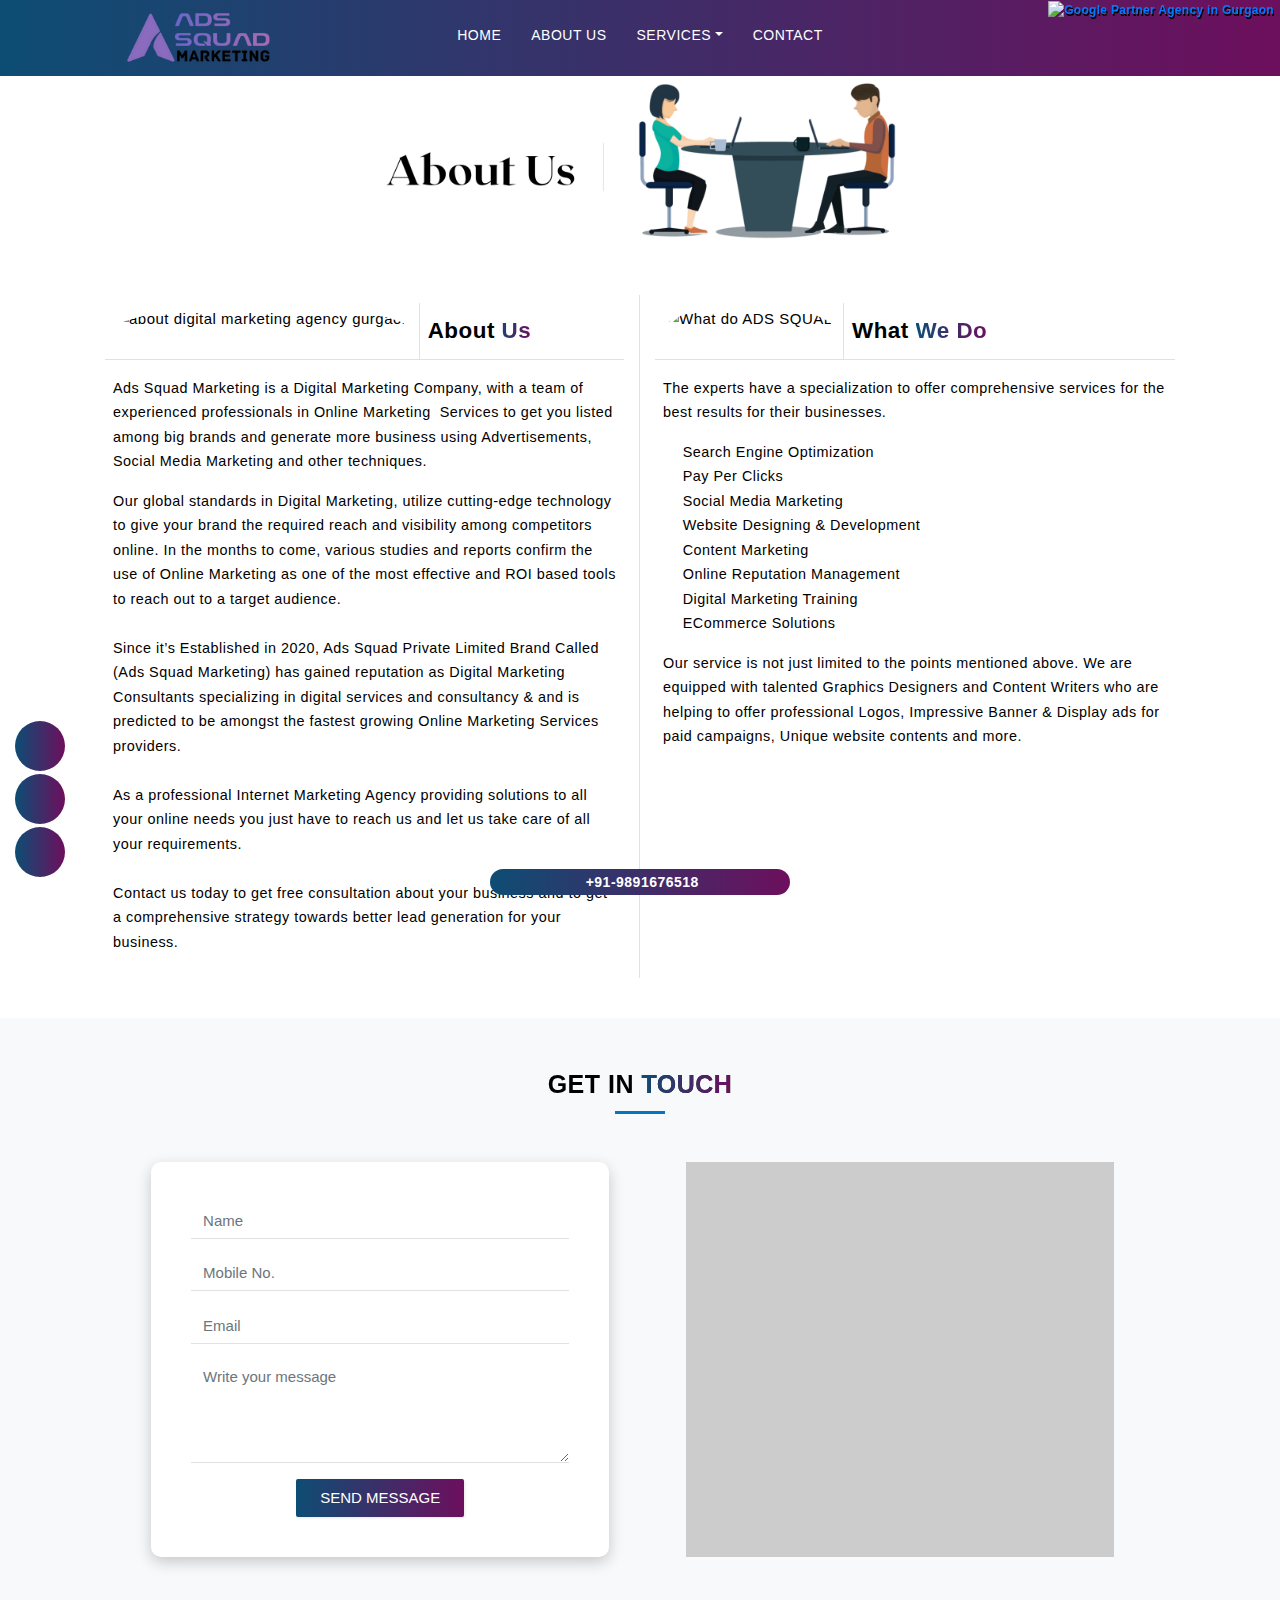
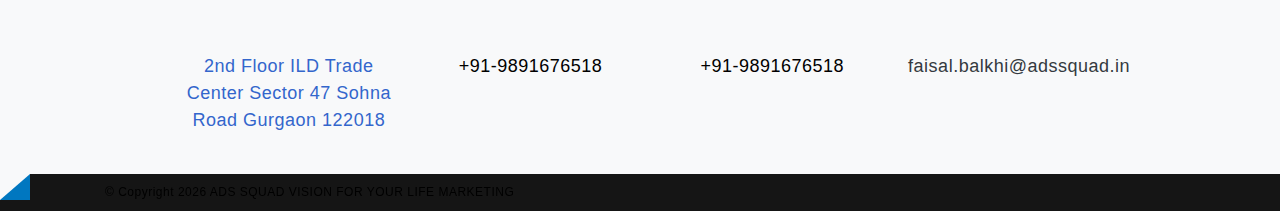
==== public_html/india/web/about-us.html @ 71cc5351 "Add files via upload" ====
<!DOCTYPE html>
<html lang="en">
<!-- Mirrored from www.seotechexperts.com/about-us.html by HTTrack Website Copier/3.x [XR&CO'2014], Thu, 05 Jan 2023 05:57:33 GMT -->
<!-- Added by HTTrack -->
<meta http-equiv="content-type" content="text/html;charset=UTF-8" /><!-- /Added by HTTrack -->

<head>
    <meta name="viewport" content="width=device-width,initial-scale=1">
    <title>About ADS SQUAD</title>
    <meta name="description"
        content="About ADS SQUAD - offering you the world class Digital Marketing (SEO SMO SEM) services provider agency in gurgaon, delhi." />
    <link rel="canonical" href="about-us.html" />


    <meta name="YahooSeeker" content="Index,Follow">


    <meta content="global" name="distribution">
    <meta content="Yes" name="allow-search">
    <meta property="og:locale" content="en_US">
    <link rel="stylesheet preload" href="../cdn.seotechexperts.com/views/default/assets/css/bootstrap.min.css"
        as="style" onload='this.rel="stylesheet"'>
    <link rel="stylesheet preload" href="../cdn.seotechexperts.com/views/default/assets/css/style5058.css?." as="style"
        onload='this.rel="stylesheet"'>
    <style>
        .servicelogo {
            padding-top: 10px
        }

        .servicecontent {
            font-size: 14px
        }

        .servicebsec {
            padding: 15px;
            border: 1px solid #0077c026;
            border-radius: 10px;
            background: #eeeeee47
        }

        .casetitle {
            background: #0077c0;
            color: #fff;
            text-align: center;
            margin-bottom: -23px;
            margin-left: 6px;
            margin-right: -4px;
            border-top-right-radius: 10px;
            border-top-left-radius: 10px
        }
    </style>
    <style>
        .ptb30 {
            padding-top: 30px;
            padding-bottom: 30px
        }

        .bg-light {
            background: #f4f4f4
        }

        .navbar-brand img {
            margin-top: 5px;
            margin-bottom: 5px;
        }

        #breadcrumbs ul li {
            color: #eee;
            font-size: 18px;
            text-transform: capitalize;
            font-weight: 400
        }
    </style>
    <script>var config = { url: "/" }</script>
    <!--<link rel="preload" as="image" href="https://cdn.seotechexperts.com/images/seo-experts-360.webp">-->
    <!--<link rel="preload" as="image"-->
    <!--    href="https://cdn.seotechexperts.com/images/seo-services-company-in-gurgaon-banner.webp">-->
    <!--<meta name="facebook-domain-verification" content="0yy59cr3zux3qv3shifsk6mmlfd40i">-->
    <!--<link rel="apple-touch-icon-precomposed" sizes="152x152"-->
    <!--    href="../cdn.seotechexperts.com/images/apple-touch-icon-precomposed-1521bce.png?v=6">-->
    <!--<link rel="apple-touch-icon-precomposed" sizes="120x120"-->
    <!--    href="../cdn.seotechexperts.com/images/apple-touch-icon-precomposed-1201bce.png?v=6">-->
    <!--<link rel="apple-touch-icon-precomposed" sizes="114x114"-->
    <!--    href="../cdn.seotechexperts.com/images/apple-touch-icon-precomposed-1141bce.png?v=6">-->
    <!--<link rel="apple-touch-icon-precomposed" sizes="76x76"-->
    <!--    href="../cdn.seotechexperts.com/images/apple-touch-icon-precomposed-761bce.png?v=6">-->
    <!--<link rel="apple-touch-icon-precomposed" sizes="72x72"-->
    <!--    href="../cdn.seotechexperts.com/images/apple-touch-icon-precomposed-721bce.png?v=6">-->
    <!--<link rel="apple-touch-icon-precomposed" sizes="64x64"-->
    <!--    href="../cdn.seotechexperts.com/images/apple-touch-icon-precomposed-641bce.png?v=6">-->
    <!--<link rel="apple-touch-icon-precomposed" sizes="57x57"-->
    <!--    href="../cdn.seotechexperts.com/images/apple-touch-icon-precomposed-571bce.png?v=6">-->
    <!--<link rel="apple-touch-icon-precomposed" sizes="32x32"-->
    <!--    href="../cdn.seotechexperts.com/images/apple-touch-icon-precomposed-321bce.png?v=6">-->
    <!--<link rel="apple-touch-icon-precomposed"-->
    <!--    href="../cdn.seotechexperts.com/images/apple-touch-icon-precomposed1bce.png?v=6">-->
    <!--<link rel="shortcut icon" href="https://cdn.seotechexperts.com/images/favicon.ico?v=5" type="image/ico">-->
    <!--<link rel="shortcut icon" href="../cdn.seotechexperts.com/images/faviconae52.png?v=5" type="image/png">-->
    
    
    
	
	<link rel="apple-touch-icon" sizes="57x57" href="../cdn.seotechexperts.com/images/icon/favicon/apple-icon-57x57.png">
<link rel="apple-touch-icon" sizes="60x60" href="../cdn.seotechexperts.com/images/icon/favicon/apple-icon-60x60.png">
<link rel="apple-touch-icon" sizes="72x72" href="../cdn.seotechexperts.com/images/icon/favicon/apple-icon-72x72.png">
<link rel="apple-touch-icon" sizes="76x76" href="../cdn.seotechexperts.com/images/icon/favicon/apple-icon-76x76.png">
<link rel="apple-touch-icon" sizes="114x114" href="../cdn.seotechexperts.com/images/icon/favicon/apple-icon-114x114.png">
<link rel="apple-touch-icon" sizes="120x120" href="../cdn.seotechexperts.com/images/icon/favicon/apple-icon-120x120.png">
<link rel="apple-touch-icon" sizes="144x144" href="../cdn.seotechexperts.com/images/icon/favicon/apple-icon-144x144.png">
<link rel="apple-touch-icon" sizes="152x152" href="../cdn.seotechexperts.com/images/icon/favicon/apple-icon-152x152.png">
<link rel="apple-touch-icon" sizes="180x180" href="../cdn.seotechexperts.com/images/icon/favicon/apple-icon-180x180.png">
<link rel="icon" type="image/png" sizes="192x192"  href="../cdn.seotechexperts.com/images/icon/favicon/android-icon-192x192.png">
<link rel="icon" type="image/png" sizes="32x32" href="../cdn.seotechexperts.com/images/icon/favicon/favicon-32x32.png">
<link rel="icon" type="image/png" sizes="96x96" href="../cdn.seotechexperts.com/images/icon/favicon/favicon-96x96.png">
<link rel="icon" type="image/png" sizes="16x16" href="../cdn.seotechexperts.com/images/icon/favicon/favicon-16x16.png">
<link rel="manifest" href="../cdn.seotechexperts.com/images/icon/favicon/manifest.json">
<meta name="msapplication-TileColor" content="#ffffff">
<meta name="msapplication-TileImage" content="../cdn.seotechexperts.com/images/icon/favicon/ms-icon-144x144.png">
<meta name="theme-color" content="#ffffff">
    
    
    <style>
        .border-primary {
            border-color: #0077c0 !important
        }
    </style>
    <style>
        .rranking-box .single-keyword {
            border-bottom: 1px dotted
        }

        .rranking-box .position {
            width: 2rem;
            height: 2rem;
            line-height: 2rem
        }

        .website img {
            max-width: 60px;
            max-height: 60px
        }

        .rreview-box {
            position: relative;
            overflow: hidden
        }

        .rreview-box>img {
            position: absolute;
            top: -5px;
            right: -5px;
            z-index: 1;
            width: 60px;
            opacity: .2
        }

        .rreview-box .ratings,
        .rreview-box .review-text {
            z-index: 2
        }

        .breadw a {
            color: #fff !important
        }

        .breadw {
            padding-top: 20px
        }

        @media screen and (max-width:768px) {
            #footer {
                margin-bottom: 67px
            }
        }

        .pt30 {
            padding-top: 30px
        }
    </style>
    <style>
        .glink {
            width: 200px;
            height: 50px;
            background-color: #ff00ff;
            padding: 15px;
            text-align: center;
            line-height: 50px
        }

        @keyframes blink {
            0% {
                opacity: 0
            }

            50% {
                opacity: .5
            }

            100% {
                opacity: 1
            }
        }
    </style>
    <style>
        .fade {
            transition: .8s
        }

        #testimonial .testimonial-content {
            padding-left: 40px;
            padding-right: 40px
        }

        #testimonial .testimonial-content::before {
            left: 20px;
            top: 0
        }
    </style>
    <style>
        span.whover:hover {
            color: #49c95a
        }

        .partners {
            position: relative;
            z-index: 2
        }

        .partner-logo {
            margin: .1rem .1rem
        }

        @media screen and (min-width:998px) {
            .partner-logo {
                margin: .5rem
            }

            .partners:after {
                content: " ";
                display: block;
                background: #e8e8e8;
                position: absolute;
                width: 50%;
                left: 0;
                top: 0;
                bottom: 0;
                z-index: -1
            }
        }
    </style>
    <style>
        .bold-seo-agency {
            font-weight: 900;
            text-transform: uppercase;
            color: #0077c0 !important
        }

        .seo-head {
            padding-top: 30px;
            padding-bottom: 20px;
            font-size: 30px
        }
    </style>
    <style>
        .why-us .whyus {
            border: 2px solid #0077c0
        }
    </style>
    <style>
        .color-prime {
            color: #0077c0 !important
        }

        .whysh {
            font-size: 20px
        }
    </style>
    <style>
        .nearmesec {
            background: #fff;
            border: 1px solid #eee;
            border-radius: 20px;
            padding: 10px
        }

        .nearmesec h4 {
            background: #0077c0;
            color: #fff;
            padding: 10px;
            margin-top: -10px;
            margin-right: -10px;
            margin-left: -10px;
            border-top-left-radius: 20px;
            border-top-right-radius: 20px;
            text-align: center
        }
    </style>
    <style>
        .blogheading {
            background: #f9f9f9;
            border-left: 10px solid #9f398f;
            padding: 10px
        }
    </style>
    <style>
        .getInTouch{
            background: linear-gradient(90deg,#0d4d74,#6d0f5d);
            -webkit-text-fill-color: transparent;
            -webkit-background-clip: text;
        }
    </style>
    <style>
        .getintouchpart{
            border-top: none !important;
            align-items: center;
            display: flex;
            flex-direction: column;
        }
    </style>   
    <style>
        @media screen and (max-width:425px) {
            .Tech-nology img {
                left: 41px;
                bottom: 38px
            }

            .Tech-nology p {
                bottom: 180px !important;
                left: 105px !important;
                font-size: 14px !important
            }

            .Tech-nology h2 {
                font-size: 24px !important;
                left: 164px !important;
                bottom: 150px !important
            }
        }

        @media screen and (min-width:768px) {
            .Tech-nology img {
                width: 67%;
                height: auto;
                position: absolute;
                bottom: 68px;
                left: 66px
            }
        }

        @media screen and (max-width:375px) {
            .nol-ogy img {
                left: 42px;
                bottom: 42px
            }
        }

        @media screen and (max-width:360px) {
            .Tech-nology img {
                left: 40px;
                bottom: 40px
            }
        }

        @media screen and (min-width:320px) {
            .Tech-nology img {
                left: 41px;
                bottom: 38px
            }
        }

        @media screen and (min-width:1024px) {
            .Tech-nology img {
                width: 67%;
                height: auto;
                position: absolute;
                bottom: 68px;
                left: 66px
            }
        }

        @media screen and (max-width:540px) {
            .Tech-nology img {
                width: 75%;
                height: auto;
                position: absolute
            }
        }

        @media screen and (max-width:280px) {
            .Tech-nology img {
                bottom: 30px;
                left: 30px
            }
        }

        @media screen and (min-width:1540px) {
            .Tech-nology img {
                width: 75%;
                height: auto;
                position: absolute;
                bottom: 60px;
                left: 60px
            }
        }

        .Driven {
            float: left;
            text-align: center
        }

        .drive {
            margin: 50px 0
        }

        .tech {
            margin: 0
        }

        .Tech-nology {
            position: relative
        }

        .Tech-nology p {
            position: absolute;
            bottom: 220px;
            left: 115px;
            color: #fff;
            text-align: center;
            font-size: 20px;
            font-weight: 600;
            font-family: poppins
        }

        .Tech-nology h2 {
            position: absolute;
            bottom: 175px;
            text-align: center;
            color: #fff;
            left: 200px;
            font-size: 30px;
            font-weight: 600;
            font-family: poppins
        }

        .Tech-nology sup {
            font-size: 20px
        }

        .tech {
            -webkit-animation: spin 20s linear infinite;
            animation: spin 20s linear infinite;
            animation-delay: 8s
        }

        @-webkit-keyframes spin {
            0% {
                transform: rotate(0)
            }

            100% {
                transform: rotate(360deg)
            }
        }
    </style>
    <style>
        .linkbt a {
            color: #fff
        }
    </style>
    <style>
        .deski-contact-icon,
        .deski-contact-icon * {
            transition: .1s;
            -moz-transition: .1s;
            -webkit-transition: .1s;
            -ms-transition: .1s;
            -o-transition: .1s
        }

        .deski-contact-icon .deski-icons {
            transition: .5s;
            -moz-transition: .1s;
            -webkit-transition: 1s;
            -ms-transition: .1s;
            -o-transition: .1s
        }

        .deski-contact-icon {
            position: fixed;
            z-index: 999;
            left: 15px;
            bottom: 20px
        }

        .deski-contact-icon .deski-icons {
            list-style: none;
            margin: 0;
            padding: 0;
            height: 100%;
            max-height: 0;
            overflow: hidden
        }

        .deski-contact-icon .deski-icons a,
        .deski-icon {
            display: table;
            text-align: center;
            width: 50px;
            height: 50px;
            line-height: 50px;
            border-radius: 100% !important;
            margin-bottom: 3px;
            font-size: 1.4em
        }

        .deski-contact-icon.open .deski-icons,
        .deski-contact-icon:hover .deski-icons {
            max-height: 500px
        }

        .deski-contact-icon .deski-icons a,
        .deski-icon {
            color: #fff
        }

        .deski-contact-icon .deski-icons a,
        .deski-icon {
            background: linear-gradient(90deg,#0d4d74,#6d0f5d);
        }

        @media only screen and (max-width:768px) {
            .deski-contact-icon {
                display: none
            }
        }

        .deski-contact-icon .deski-icons a:active,
        .deski-contact-icon .deski-icons a:focus,
        .deski-contact-icon .deski-icons a:hover,
        .deski-contact-icon.open .deski-icon,
        .deski-contact-icon:hover .deski-icon {
            background: #fff;
            color: #0077c0;
            border: 1px solid #0077c0
        }
    </style>
    <style>
        .rfb {
            display: none;
            width: 85px;
            height: 135px;
            position: fixed;
            top: 83px;
            right: 5px;
            z-index: 9999;
            background-size: cover;
            color: #fff;
            padding: 15px 15px 135px 15px;
            text-align: center;
            text-shadow: 1px 2px #000;
            font-size: 12px;
            letter-spacing: .3px;
            line-height: 18px;
            font-weight: 700
        }

        .rfb span {
            font-size: 35px;
            font-weight: 700;
            display: block;
            line-height: 35px
        }

        @media screen and (min-width:998px) {
            .rfb {
                display: block
            }
        }
    </style>
    <style>
        .googlepartner {
            display: none;
            position: fixed;
            top: 0;
            right: 6px;
            z-index: 9999;
            color: #fff;
            text-align: center;
            text-shadow: 1px 2px #000;
            font-size: 12px;
            letter-spacing: .3px;
            line-height: 18px;
            font-weight: 700
        }

        .googlepartner span {
            font-size: 35px;
            font-weight: 700;
            display: block;
            line-height: 35px
        }

        @media screen and (min-width:998px) {
            .googlepartner {
                display: block
            }
        }
    </style>
    <style>
        .seo-tech {
            margin: 45px 0
        }

        .Driven p {
            text-align: center;
            color: #ed7d31 !important
        }

        .Driven p:hover {
            color: #333 !important
        }

        .digi50 {
            width: 50% !important;
            text-align: center
        }
    </style>
    <style>
        .driven a {
            color: #0077c0
        }
    </style>
</head>

<body>
    <style>
        div.top-header.sticky-top {
            background: #0077c0;
            color: #fff
        }

        div.top-header.sticky-top a {
            color: #fff
        }

        .p8 {
            padding-top: 8px;
            padding-bottom: 8px
        }
    </style>
    <header class="site-header sticky-top">
        <div class="site-header sticky-top">
            <div class="container">
                <div class="row">
                    <div class="col-12 col-md-2 col-sm-12">
                        <nav class="navbar navbar-expand-md navbar-primary py-0 navbar-light"><a class="navbar-brand"
                                href="seoIndex.html"><img
                                    src="../cdn.seotechexperts.com/images/popupformimages/ASD SQUAD logo8.png"
                                    title="ADS SQUAD" alt="ADS SQUAD" width="500" height="66"></a><button
                                class="navbar-toggler" type="button" data-toggle="collapse"
                                data-target="#collapsibleNavbar"><span class="navbar-toggler-icon"></span></button>
                        </nav>
                    </div>
                    <div class="col-12 col-md-8 col-sm-12">
                        <nav class="navbar navbar-expand-md navbar-primary navbar-light">
                            <div class="collapse navbar-collapse" id="collapsibleNavbar">
                                <ul class="navbar-nav mx-auto my-2">
                                    <li class="nav-item"><a class="nav-link" title="Best SEO Company"
                                            href="seoIndex.html">Home</a></li>
                                    <li class="nav-item"><a class="nav-link " href="about-us.html" id="navbardrop">About
                                            Us</a>

                                    </li>
                                    <li class="nav-item dropdown"><a class="nav-link dropdown-toggle" href="Services.html" id="navbardrop" data-toggle="dropdown">Services</a>
                                        <div class="dropdown-menu">
                                        <b>    <h6 class="ml-2 text-primary fw-bolder">SEM</h6> </b>
                                        <a class="dropdown-item" title="SEO Services" href="./serviceToggleOptions/googleAds.html">Google Ads</a>
                                            <a class="dropdown-item" title="SEO Services" href="./serviceToggleOptions/displayAdMarketing.html">Display ad Marketing</a>
                                            <a class="dropdown-item" title="SEO Services" href="./serviceToggleOptions/socialMediaAds.html">Social Media Ads</a>
                                            <a class="dropdown-item" title="SEO Services" href="./serviceToggleOptions/youtubeAdvertising.html">YouTube Advertising</a>
                                            <a class="dropdown-item" title="SEO Services" href="./serviceToggleOptions/digitalBranding.html">Digital Branding</a>
                                            <a class="dropdown-item" title="SEO Services" href="./serviceToggleOptions/ppcAndBidManagement.html">PPC and bid Management</a>
                                            <a class="dropdown-item" title="SEO Services" href="./serviceToggleOptions/remarketing.html">Remarketing</a>
                                        <b>    <h6 class="ml-2 text-primary fw-bolder">SMO</h6> </b>
                                            <a class="dropdown-item" title="SEO Services" href="Services.html#08">Facebook</a>
                                            <a class="dropdown-item" title="SEO Services" href="">Twitter</a>
                                            <a class="dropdown-item" title="SEO Services" href="">LinkedIn</a>
                                            <a class="dropdown-item" title="SEO Services" href="">YouTube</a>
                                            <a class="dropdown-item" title="SEO Services" href="">Pinterest</a>
                                        <b>    <h6 class="ml-2 text-primary fw-bolder">Web Services</h6> </b>
                                            <a class="dropdown-item" title="SEO Services" href="Services.html#09">Web Designing</a>
                                            <a class="dropdown-item" title="SEO Services" href="Services.html#10">Website Development</a>
                                        </div>
                                    </li>



                                    <li class="nav-item"><a class="nav-link"
                                            title="ADS SQUAD Pvt. Ltd. Contact Detail"
                                            href="contact-us.html">Contact</a></li>

                                </ul>
                            </div>
                        </nav>
                    </div>
                </div>
            </div>
    </header>
    <style>
        .rsi {
            transition: .3s;
            -webkit-transition: .3s;
            -moz-transition: .3s;
            -ms-transition: .3s;
            -o-transition: .3s;
        }

        .rsi .rsih img {
            max-height: 3.5rem;
            border-radius: 100%;
            padding: .2rem 0;
        }

        .rsi .rsih h4 {
            min-height: 3.5rem;
            margin-bottom: 0;
            display: flex;
            align-items: center;
            font-size: 1rem;
            font-weight: bold;
        }

        .rsi .read-more .btn {
            position: relative;
            background: #fff;
            color: #0077c0;
            border-radius: 1rem;
            border-width: 0;
            border-bottom-width: .2rem;
        }

        .rsi .read-more .btn:hover {
            color: #fff;
            border-color: #0077c0;
        }

        .rsic {
            font-size: .9rem;
        }

        .rsi:hover {
            transform: scale(1.01);
            box-shadow: 0 .5rem 1rem rgba(0, 0, 0, .15) !important;
        }

        .rssb:hover {
            transform: scale(1) !important;
            box-shadow: none !important;
        }

        .rssb .rsih h4 {
            font-size: 1.4rem;
        }

        /* Timeline V2 */
        .timeline-item {
            margin-bottom: 30px;
        }

        .left-part .timeline-badge {
            left: 100%;
        }

        .left-part .timeline-panel {
            float: right;
            text-align: right;
            margin-right: 45px;
        }

        .left-part .timeline-panel:before {
            left: inherit;
            right: -27px;
            top: 15px;
            border-color: #ddd transparent transparent #ddd;
            border-right-width: 25px;
            border-top-width: 15px;
            border-bottom-width: 2px;
        }

        .left-part .timeline-panel:after {
            top: 16px;
            left: auto;
            right: -23px;
            width: 0;
            height: 0;
            border-color: #fff transparent transparent #fff;
            border-style: solid;
            border-right-width: 26px;
            border-bottom-width: 1px;
            border-top-width: 16px;
        }

        .left-part .timeline-date.left-part {
            text-align: left;
        }

        .timeline-badge {
            position: absolute;
            left: 0;
            width: 40px;
            height: 40px;
            content: "";
            background: #fff;
            background-image: url('images/achievments.png');
            background-size: cover;
            margin-left: -18px;
            border-radius: 50%;
            z-index: 2;
            -webkit-transition: all 0.3s;
            -o-transition: all 0.3s;
            transition: all 0.3s;
        }

        .timeline-badge.active {
            width: 28px;
            height: 28px;
            margin-left: -13px;
            border: 8px solid #FA6742;
            background: #fff;
            -webkit-box-shadow: 0px 10px 20px 0px rgba(247, 102, 65, 0.4);
            box-shadow: 0px 10px 20px 0px rgba(247, 102, 65, 0.4);
        }

        .timeline-wrapper {
            position: relative;
            z-index: 2;
        }

        .timeline-wrapper .details {
            font-size: 16px;
            color: #757575;
            line-height: 1.75;
            border: 1px solid #E5E5E5;
            padding: 30px;
        }

        .timeline-wrapper:after {
            position: absolute;
            left: 50%;
            top: 0;
            width: 1px;
            height: 95%;
            content: "";
            border: 1px dashed #CBCBCB;
        }

        .timeline-panel {
            max-width: 420px;
            position: relative;
            z-index: 2;
            background: #fff;
            margin-left: 45px;
        }

        .timeline-panel:before {
            content: "";
            position: absolute;
            top: 10px;
            left: -27px;
            width: 0;
            height: 0;
            border-style: solid;
            -webkit-transition: all 0.3s;
            -o-transition: all 0.3s;
            transition: all 0.3s;
            border-color: #ddd #ddd transparent transparent;
            border-style: solid;
            transition: all 0.3s;
            border-right-width: 25px;
            border-bottom-width: 15px;
        }

        .timeline-panel:after {
            content: "";
            position: absolute;
            top: 11px;
            left: -24px;
            width: 0;
            height: 0;
            border-style: solid;
            -webkit-transition: all 0.3s;
            -o-transition: all 0.3s;
            transition: all 0.3s;
            border-color: #ffffff #fff transparent transparent;
            border-style: solid;
            transition: all 0.3s;
            border-right-width: 25px;
            border-top-width: 3px;
            border-bottom-width: 15px;
        }

        .timeline-date {
            text-align: right;
            padding-right: 20px;
        }

        .timeline-date .title,
        .timeline-date .tagline {
            padding-left: 40px;
            -webkit-transition: all 0.3s;
            -o-transition: all 0.3s;
            transition: all 0.3s;
        }

        .timeline-date .title {
            font-size: 22px;
            color: #2f2c2c;
            margin-bottom: 0;
            font-weight: 700;
        }

        .timeline-date .tagline {
            color: #757575;
            font-size: 22px;
        }

        .timeline-date.left-part {
            text-align: left;
        }

        .timeline-date.active .title,
        .timeline-date.active .tagline {
            color: #FA6742;
        }

        .about-img{
            text-align: center;
        }
        .about-img img{
            max-width: 40%;
        }
    </style>


    <div class="about-img">
        <img src="../cdn.seotechexperts.com/images/popupformimages/about.png" alt="about img">
        </div>
        
    <!-- Start Page -->
    <section class="single-page">
        <div class="container">
            <div class="row">
                <div class="col-sm-6 col-lg-6 border-right py-2">
                    <div class="rsi rssb bg-white w-100">
                        <div class="px-2 d-flex rsih border-bottom">
                            <img src="../cdn.seotechexperts.com/images/icon/about.png"
                                alt="about digital marketing agency gurgaon" class="" />
                            <h4 class="mb-0 ml-2 border-left px-2"><span>About<span class="text-primary">
                                        Us</span></span></h4>
                        </div>
                        <div class="rsic py-3 px-2">
                            <p>Ads Squad Marketing is a Digital Marketing Company, with a team of experienced
                                professionals
                                in Online Marketing  Services to get you listed among big brands and generate more
                                business
                                using Advertisements, Social Media Marketing and other techniques.</p>
                            <p class="mb-0">Our global standards in Digital Marketing, utilize cutting-edge technology
                                to give your brand the
                                required reach and visibility among competitors online. In the months to come, various
                                studies
                                and reports confirm the use of Online Marketing as one of the most effective and ROI
                                based
                                tools to reach out to a target audience. <br> <br>
                                Since it’s Established in 2020, Ads Squad Private Limited Brand Called (Ads Squad
                                Marketing)
                                has gained reputation as Digital Marketing Consultants specializing in digital services
                                and
                                consultancy &amp; and is predicted to be amongst the fastest growing Online Marketing
                                Services
                                providers.<br> <br>
                                As a professional Internet Marketing Agency providing solutions to all your online needs
                                you
                                just have to reach us and let us take care of all your requirements.<br> <br>
                                Contact us today to get free consultation about your business and to get a comprehensive
                                strategy towards better lead generation for your business.&nbsp;</p>
                        </div>
                    </div>
                </div>
                <div class="col-sm-6 col-lg-6 py-2">
                    <div class="rsi rssb bg-white w-100">
                        <div class="px-2 d-flex rsih border-bottom">
                            <img src="../cdn.seotechexperts.com/images/icon/wwd.png" alt="What do ADS SQUAD"
                                class="" />
                            <h4 class="mb-0 ml-2 border-left px-2"><span>What <span class="text-primary">We
                                        Do</span></span></h4>
                        </div>
                        <div class="rsic py-3 px-2">
                            <p>The experts have a specialization to offer comprehensive services for the best results
                                for their businesses.</p>
                            <ul class="list-inline">
                                <li class="list-inline-item d-flex w-100 align-items-center"><i
                                        class="fa fa-check mr-2"></i>Search Engine Optimization</li>
                                <li class="list-inline-item d-flex w-100 align-items-center"><i
                                        class="fa fa-check mr-2"></i>Pay Per Clicks</li>
                                <li class="list-inline-item d-flex w-100 align-items-center"><i
                                        class="fa fa-check mr-2"></i>Social Media Marketing</li>
                                <li class="list-inline-item d-flex w-100 align-items-center"><i
                                        class="fa fa-check mr-2"></i>Website Designing &amp; Development</li>
                                <li class="list-inline-item d-flex w-100 align-items-center"><i
                                        class="fa fa-check mr-2"></i>Content Marketing</li>
                                <li class="list-inline-item d-flex w-100 align-items-center"><i
                                        class="fa fa-check mr-2"></i>Online Reputation Management</li>
                                <li class="list-inline-item d-flex w-100 align-items-center"><i
                                        class="fa fa-check mr-2"></i>Digital Marketing Training</li>
                                <li class="list-inline-item d-flex w-100 align-items-center"><i
                                        class="fa fa-check mr-2"></i>ECommerce Solutions</li>
                            </ul>
                            <p class="mb-0">Our service is not just limited to the points mentioned above. We are
                                equipped with talented Graphics Designers and Content Writers who are helping to
                                offer&nbsp;professional Logos, Impressive Banner &amp; Display ads for paid campaigns,
                                Unique website contents&nbsp;and more.&nbsp;</p>
                        </div>
                    </div>
                </div>
            </div>

        </div>
    </section>


    <!--/ End Page -->


    <section class="section-contact bg-light pt-5" >
        <div class="container" >
            <h3 class="h1 text-uppercase font-weight-bold text-center">Get in <span class="getInTouch">Touch</span>
            </h3>
            <div class="line mb-5"></div>
            <div class="row" style="justify-content: space-evenly;">
                <div class="col-12 col-sm-12 col-lg-5" id="contact_form">

                       
                    <form action="https://formspree.io/f/mzbqdjzd" method="post" id="contactForm"
                        name="contactForm">
                        <div class="row">
                            <div class="col-md-12 form-group">
                                <input type="text" class="form-control" name="name" id="name" placeholder="Name"
                                    required>
                            </div>
                        </div>

                        <div class="row">
                            <div class="col-md-12 form-group">
                                <input type="number" class="form-control" name="mobile" id="mobile" pattern="[0-9]{10}"
                                    placeholder="Mobile No." required>
                            </div>
                        </div>

                        <div class="row">
                            <div class="col-md-12 form-group">
                                <input type="email" class="form-control" name="email" id="email" placeholder="Email"
                                    required>
                            </div>
                        </div>
                        
                        <div class="row">
                            <div class="col-md-12 form-group">
                                <textarea class="form-control" name="message" id="message" cols="30" rows="4"
                                    placeholder="Write your message" required></textarea>
                            </div>
                        </div>
                        <div class="row">
                            
                                <input type="submit" value="Send Message" class="btn btn-primary rounded-0 py-2 px-4" style="margin: auto;">
                          
                        </div>
                    </form>


                </div>
                

                <div class="col-12 col-sm-12 col-lg-5 pb-4 pl-lg-6">

                    <div class="iframe-lazy-load"
                        data-src="https://www.google.com/maps/embed?pb=!1m18!1m12!1m3!1d3508.795575832995!2d77.0368051150779!3d28.425424582499996!2m3!1f0!2f0!3f0!3m2!1i1024!2i768!4f13.1!3m3!1m2!1s0x0%3A0xc5e0e1d13abd88e0!2zMjjCsDI1JzMxLjUiTiA3N8KwMDInMjAuNCJF!5e0!3m2!1sen!2sin!4v1675350541088!5m2!1sen!2sin">
                    </div>

                

                </div>

            </div>
            <div class="container" >
                <div class="col-12 col-sm-12 col-lg-12 pb-4 pl-lg-5" style="display: flex;">
                    <div class="container getintouchpart">
                    <i class="fa fa-map-marker mr-2 fa-2x text-primary"></i>
                    <p class="h4 py-3 border-top mb-0 d-flex align-items-center" style="border: none !important ;">
                        <a style="color: #3366CC; text-align: center;" href=""
                            rel="nofollow" target="_blank">2nd Floor ILD Trade Center Sector 47 Sohna Road Gurgaon
                            122018</a><br />
                    </p>
                    </div>
                     <div class="container getintouchpart">
                        <i class="fa fa-phone mr-2 fa-2x text-primary"></i>    
                        <p class="border-top py-3 h4 mb-0 d-flex align-items-center" style="border: none !important ;">+91-9891676518</p>
                    </div>
                    <div class="container getintouchpart">
                        <i class="fa fa-whatsapp mr-2 fa-2x text-primary"></i> 
                        <p class="border-top py-3 h4 mb-0 d-flex align-items-center" style="border: none !important ;">+91-9891676518</p>   
                    </div>
                    <div class="container getintouchpart">          
                        <i class="fa fa-envelope mr-2 fa-2x text-primary"></i>
                        <p class="border-top border-bottom py-3 h4 mb-0 d-flex align-items-center" style="border: none !important ;">
                        <a class="text-dark" href="mailto:faisal.balkhi@adssquad.in">faisal.balkhi@adssquad.in</a>
                        </p>
                </div>

                </div>   
            </div>
        </div>
    </section>
    <style>
        .random-container {
            max-width: 500px;
            margin: auto;

            border: 1px solid #ccc;
        }

        .iframe-lazy-load {
            position: relative;
            padding-bottom: 92%;
            /* 16:9 */
            height: 0;
            background: #ccc;
        }

        .iframe-lazy-load iframe {
            position: absolute;
            top: 0;
            left: 0;
            width: 100%;
            height: 25rem;
        }
    </style>

    <script>
        var isInViewport = function (elem) {
            var bounding = elem.getBoundingClientRect();
            return (
                bounding.top >= 0 &&
                bounding.left >= 0 &&
                bounding.bottom <= (window.innerHeight || document.documentElement.clientHeight) &&
                bounding.right <= (window.innerWidth || document.documentElement.clientWidth)
            );
        };

        window.addEventListener('scroll', function (event) {
            var iframeLLVidContainer = document.querySelector(".iframe-lazy-load");
            var iframeLLVids = document.querySelectorAll(".iframe-lazy-load");
            var iframeVid = document.querySelector(".iframe-lazy-load iframe");

            if (isInViewport(iframeLLVidContainer) && iframeVid == null) {
                iframeLLVids.forEach(function (videoDiv) {
                    var iframeVid = document.querySelector(".iframe-lazy-load iframe");
                    var src = videoDiv.getAttribute("data-src");
                    var front = '<iframe src=';
                    var back = '" frameborder="0" allowfullscreen="allowfullscreen"></iframe>';
                    videoDiv.innerHTML = (front + src + back);
                });
            }
        });
    </script>
	<footer id="footer" class="fadeIn" style="visibility: visible; animation-name: fadeIn;">
		<div class="copyright small">
			<div class="container">
				<div class="row">
					<div class="col-md-6 col-sm-12 col-xs-12 text-center text-md-left">
						<div class="text">
							<p class="mb-0">&copy; Copyright
								<script>document.write(new Date().getFullYear())</script> ADS SQUAD VISION FOR YOUR LIFE MARKETING
							</p>
						</div>
					</div>
				</div>
			</div>
		</div>
	</footer>
    <div class="wfit-row wfit-cwm">
        <div class="wfit-col">
            <a href="tel:+919891676518" onclick="return gtag_report_conversion(),!0" class="wfit-c"><i
                    class="fa fa-phone"></i>Call</a>
        </div>
        <div class="wfit-col">
            <a href="https://wa.me/+919891676518" target="_blank" class="wfit-w" rel="nofollow"><i
                    class="fa fa-whatsapp"></i>Whatsapp</a>
        </div>
        <div class="wfit-col">
            <a href="javascript:void(0)" data-toggle="modal" data-target="#contactform" class="wfit-m"><i
                    class="fa fa-envelope"></i>Message</a>
        </div>
    </div>
    <div class="fix-bottom-sticky-notes">
        <a href="tel:+919891676518" title="9891676518">
            <span>&nbsp;<i class="fa fa-phone"></i>&nbsp; +91-9891676518</span>
        </a>

    </div>
    <div class="modal" id="contactform">
        <div class="modal-dialog modal-md rounded-0">
            <div class="modal-content">
                <div class="modal-header">Contact Us<button class="close" type="button"
                        data-dismiss="modal">&times;</button></div>
                <div class="modal-body">
                    <form class="contact-form mb-4">
                        <div class="row">
                            <div class="col-6">
                                <div class="form-group"><input type="text" name="name"
                                        class="form-control form-control-sm" placeholder="Name*" required
                                        pattern=".*\S+.*" /></div>
                            </div>
                            <div class="col-6">
                                <div class="form-group"><input type="text" name="phone" pattern="[0-9]+"
                                        title="Enter Numbers Only" class="form-control form-control-sm"
                                        placeholder="Phone*" required /></div>
                            </div>
                            <div class="col-12">
                                <div class="form-group"><input type="email" name="email"
                                        class="form-control form-control-sm" placeholder="Email*" required /></div>
                            </div>
                            <div class="col-12">
                                <div class="form-group"><input name="message" class="form-control form-control-sm"
                                        minlength="3" placeholder="Message*" required style="height: 70px;" /></div>
                            </div>
                        </div>
                        <div class="text-center">
                            <input type="hidden" name="url" class="currentUrl" /><button type="submit"
                                class="btn btn-primary"><i class="fa fa-send mr-2"></i>Submit</button><span
                                class="response"></span>
                        </div>
                    </form>
                </div>
            </div>
        </div>
    </div>
    <div class="deski-contact-icon open" id="preview">
        <ul class="deski-icons">
            <li>
                <a href="tel:+919891676518"><i class="fa fa-phone"></i></a>
            </li>
            <li>
                <a href="https://wa.me/+919891676518"><i class="fa fa-whatsapp" aria-hidden="true"></i></a>
            </li>
            <li>
                <a href="javascript:void(0)" data-toggle="modal" data-target="#contactform"><i class="fa fa-envelope"
                        aria-hidden="true"></i></a>
            </li>
        </ul>
    </div>
    <style>
        .rfb {
            background: #0077c0;
        }

        .googlebusinessprofile {
            position: fixed;
            top: 233px;
            right: 4px;
            z-index: 9999;
            color: #fff;
            text-align: center;
            text-shadow: 1px 2px #000;
            font-size: 12px;
            letter-spacing: .3px;
            line-height: 18px;
            font-weight: 700;
        }
    </style>

    <div class="googlepartner">
        <a href="" target="_blank">
            <img src="https://www.gstatic.com/partners/badge/images/2022/PartnerBadgeClickable.svg" width="84"
                alt="Google Partner Agency in Gurgaon" loading="lazy" />
        </a>
    </div>





    <script>
        function gtag_report_conversion(n) {
            return (
                gtag("event", "conversion", {
                    send_to: "AW-660364626/eieBCMOt898BENK68boC",
                    event_callback: function () {
                        void 0 !== n && (window.location = n);
                    },
                }),
                !1
            );
        }
    </script>
    <script>
        !(function (e, t, a, n, r) {
            (e[n] = e[n] || []), e[n].push({ "gtm.start": new Date().getTime(), event: "gtm.js" });
            var g = t.getElementsByTagName(a)[0],
                m = t.createElement(a);
            (m.defer = !0), (m.src = "../www.googletagmanager.com/gtm88c9.js?id=GTM-59G6TB3"), g.parentNode.insertBefore(m, g);
        })(window, document, "script", "dataLayer");
    </script>
    <noscript><iframe src="https://www.googletagmanager.com/ns.html?id=GTM-59G6TB3" height="0" width="0"
            style="display: none; visibility: hidden;"></iframe></noscript>
    <link href="../cdn.seotechexperts.com/views/default/assets/css/font-awesome.min.css" rel="preload" as="style"
        onload='this.rel="stylesheet"' />
    <script src="../cdn.seotechexperts.com/views/default/assets/js/jquery-3.3.1.min.js"></script>
    <script src="../cdn.seotechexperts.com/views/default/assets/js/bootstrap.min.js"></script>
    <script src="../cdn.seotechexperts.com/views/default/assets/js/jquery.appear.js"></script>
    <script>
        $(".currentUrl").val(window.location.href);
        var please_wait = "Please wait...",
            error_server = '<div class="alert alert-danger small py-1 px-2">Unable to connect server, Please try again later.</div>',
            error_message = '<div class="text-danger small">{message}</div>',
            message_sent = '<div class="text-success small">Thank You!! Your message has been sent.</div>';
        $(".lazy-iframe").appear(),
            $(".lazy-iframe").on("appear", function (a) {
                console.log("dd"), $(this).attr("src") !== $(this).attr("data-src") && $(this).attr("src", $(this).attr("data-src"));
            });
    </script>
    <script src="../cdn.seotechexperts.com/views/default/assets/js/scriptsc619.js?v=1.0"></script>
    <script>
        function lazyLoad() {
            for (var t = document.getElementsByClassName("lazy"), e = 0; e < t.length; e++) isInViewport(t[e]) && (t[e].src = t[e].getAttribute("data-src"));
        }
        function isInViewport(t) {
            var e = t.getBoundingClientRect();
            return 0 <= e.bottom && 0 <= e.right && e.top <= (window.innerHeight || document.documentElement.clientHeight) && e.left <= (window.innerWidth || document.documentElement.clientWidth);
        }
        function registerListener(t, e) {
            window.addEventListener ? window.addEventListener(t, e) : window.attachEvent("on" + t, e);
        }
        registerListener("load", lazyLoad),
            registerListener("scroll", lazyLoad),
            $(".fade").each(function () {
                var t = $(this),
                    e = t.attr("data-delay");
                e || (e = 0),
                    setTimeout(function () {
                        t.appear(function () {
                            t.addClass("show");
                        });
                    }, e);
            }),
            $("form.contact-form").submit(function (t) {
                t.preventDefault();
                var e = $(".response", this),
                    n = $('button[type="submit"]', this),
                    r = $(n).html();
                n.attr("disabled", "disabled"),
                    n.html(please_wait),
                    e.html(""),
                    $.ajax({
                        url: config.url + "formhandler?type=contact",
                        type: "post",
                        data: $(this).serializeArray(),
                        success: function (t) {
                            console.log(t), 1 == t ? (e.html(message_sent), n.html(r), (window.location.href = "thank-you.html")) : (e.html(error_message.replace("{message}", t)), n.removeAttr("disabled"), n.html(r));
                        },
                        error: function () {
                            e.html(error_server), n.removeAttr("disabled"), n.html(r);
                        },
                    });
            });
    </script>
    <script>
        let images = [...document.querySelectorAll('.lazy-image')]const interactSettings = { root: document.querySelector('.center'), rootMargin: '0px 0px 200px 0px' }function onIntersection(imageEntites) { imageEntites.forEach(image => { if (image.isIntersecting) { observer.unobserve(image.target)      image.target.src = image.target.dataset.src      image.target.onload = () => image.target.classList.add('loaded') } }) } let observer = new IntersectionObserver(onIntersection, interactSettings)images.forEach(image => observer.observe(image))
    </script>
---- public_html/india/cdn.seotechexperts.com/views/default/assets/css/style5058.css ----
* {
    -webkit-transition: .3s;
    -moz-transition: .3s;
    -ms-transition: .3s;
    -o-transition: .3s;
    transition: .3s
}

body {
    font-size: 15px;
    line-height: 1.7;
    font-family: Roboto, sans-serif;
    color: #000;
    letter-spacing: .5px
}



.container {
    max-width: 1100px
}

.h1,
.h2,
.h3,
.h4,
.h5,
.h6,
h1,
h2,
h3,
h4,
h5,
h6 {
    line-height: 1.5
}

.h1,
h1 {
    font-size: 25px
}

.h2,
h2 {
    font-size: 22px;
    font-weight: bold;
}

.h3,
h3 {
    font-size: 20px
}

.h4,
h4 {
    font-size: 18px
}

.h5,
h5 {
    font-size: 16px
}

.h6,
h6 {
    font-size: 14px
}

a,
a:active,
a:focus,
a:hover {
    text-decoration: none
}

ol,
p,
ul {
    margin-bottom: 15px
}


.navbar-primary .nav-item .nav-link{
    color: white;
    padding: 8px 15px;
    font-size: 14px;
    text-transform: uppercase;
    font-weight: 500
}
.navbar-primary .dropdown-menu .dropdown-item {
    color: black;
    padding: 8px 15px;
    font-size: 14px;
    text-transform: uppercase;
    font-weight: 500
}

.navbar-primary .nav-item .nav-link:active,
.navbar-primary .nav-item .nav-link:focus,
.navbar-primary .nav-item .nav-link:hover {
    color: #0077c0
}

.navbar-primary .dropdown-menu {
    border-color: transparent;
    border-top: 2px solid #0077c0;
    padding: 0;
    margin-top: 0;
    margin-left: 15px
}

.navbar-primary .dropdown-menu .dropdown-item {
    font-size: .8em
}

.navbar-brand img {
    max-width: initial;
    width: auto;
    height: 56px
}

.navbar-primary .dropdown-menu .dropdown-item:active,
.navbar-primary .dropdown-menu .dropdown-item:focus,
.navbar-primary .dropdown-menu .dropdown-item:hover {
    background-color: initial;
    color: #0077c0
}

.navbar-primary .dropdown:hover .dropdown-menu {
    display: block
}

.bg-primary {
    background-color: #0077c0 !important
}

.site-header {
    /* padding: 5px 0; */
    /* background-color: #fff;  */
    background-image: linear-gradient(90deg,#0d4d74,#6d0f5d);
}


.site-header .social {
    margin: 7px 0 0;
    padding: 0;
    list-style: none
}

.site-header .social li {
    float: left;
    margin: 5px
}

.site-header .social a {
    display: block;
    width: 25px;
    height: 25px;
    background-color: #0077c0;
    color: #fff;
    border-radius: 100%;
    text-align: center;
    overflow: hidden;
    font-size: 12px;
    font-weight: 700;
    line-height: 25px
}

.line {
    width: 50px;
    height: 3px;
    background-color: #0077c0;
    margin: 8px auto;
}

.text-primary {
    background: linear-gradient(90deg,#0d4d74,#6d0f5d);
    -webkit-text-fill-color: transparent;
    -webkit-background-clip: text;

}

.service-box {
    text-align: center
}

.service-box .fa {
    font-size: 45px;
    margin-bottom: 15px
}

.service-box:hover .fa {
    color: #0077c0
}

.service-box:hover h4:after {
    background: #0077c0
}

.service-box h4:after {
    content: " ";
    display: block;
    width: 40px;
    height: 2px;
    background: #000;
    margin: 10px auto 5px
}

.service-box h4 {
    margin-bottom: 20px;
    font-weight: 700
}

.service-box p {
    line-height: 1.6
}

.empty-space {
    display: block;
    width: 100%;
    height: 32px
}

.section-about .about-img {
    border-bottom: 4px solid #0077c0;
    border-radius: 15px
}

.section-about p {
    font-family: Roboto, sans-serif;
    font-size: 15px;
    line-height: 28px
}

.section-about .single-tab {
    margin-top: 20px;
    position: relative;
    padding: 12px 12px 12px 50px;
    border-radius: 5px;
    border-bottom: 1px dotted #0077c0
}

.section-about .single-tab i {
    background-color: #0077c0
}

.section-about .single-tab i {
    width: 40px;
    height: 40px;
    line-height: 40px;
    color: #fff;
    text-align: center;
    position: absolute;
    left: -2px;
    font-size: 18px;
    border-radius: 100%
}

.section-about .single-tab p {
    font-size: 14px;
    line-height: 1.4
}

.section-about .single-tab h4 {
    margin-bottom: 0;
    font-size: 16px
}

.section-about .tab-pane {
    padding-top: 20px
}

.section-about .nav-tabs li a {
    border-radius: 0;
    margin: 0;
    font-size: 14px;
    border: 1px solid #eee;
    padding: 14px 25px;
    text-transform: uppercase;
    color: #555
}

.section-about .nav-tabs li a.active,
.section-about .nav-tabs li a:active,
.section-about .nav-tabs li a:focus,
.section-about .nav-tabs li a:hover {
    background-color: #0077c0;
    color: #fff
}

.list-check-square {
    margin: 0;
    padding: 0;
    list-style: none
}

.list-check-square li {
    list-style: none;
    position: relative;
    padding-left: 20px;
    margin-bottom: 5px
}

.list-check-square li:before {
    font-family: FontAwesome;
    content: "\f00c";
    color: #0077c0;
    border: 1px solid #0077c0;
    margin: 0 10px 0 -20px;
    font-size: 10px;
    padding-top: 1px;
    text-align: center;
    width: 20px;
    height: 18px;
    display: inline-block
}

#breadcrumbs {
    text-align: left;
    padding: 50px 0 0 0;
    position: relative;
    background: url(../images/breadcrumb.jpg);
    background-position: 50%;
    background-size: cover
}

#breadcrumbs::before {
    position: absolute;
    left: 0;
    top: 0;
    width: 100%;
    height: 100%;
    background: #000;
    opacity: .6;
    content: ""
}

#breadcrumbs .h2,
#breadcrumbs h2 {
    color: #fff;
    text-transform: uppercase;
    margin-bottom: 10px;
    font-weight: 500
}

#breadcrumbs ul {
    padding-left: 0
}

#breadcrumbs ul li {
    display: inline-block
}

#breadcrumbs ul li a {
    color: #fff;
    font-size: 18px;
    text-transform: capitalize;
    font-weight: 400
}

#breadcrumbs li+li::before {
    color: #0077c0;
    content: "+";
    padding: 0 5px;
    font-weight: 700
}

#newslatter {
    padding: 70px 0;
    background: url(images/newslatter-bg.html);
    background-size: cover;
    background-repeat: no-repeat;
    background-position: 50%;
    position: relative
}

#newslatter::before {
    position: absolute;
    left: 0;
    top: 0;
    width: 100%;
    height: 100%;
    background-color: rgba(0, 0, 0, .6);
    content: ""
}

#newslatter .newslatter {
    text-align: center;
    margin-top: 50px
}

#newslatter .newslatter form h4 {
    color: #f2f2f2;
    font-size: 25px;
    text-transform: capitalize;
    margin-bottom: 20px
}

#newslatter .newslatter form {
    position: relative
}

#newslatter .newslatter form input {
    width: 100%;
    height: 52px;
    padding-left: 35px;
    text-transform: capitalize;
    border-radius: 50px;
    border: none
}

#newslatter .newslatter form button {
    width: 100px;
    height: 52px;
    margin: 0;
    padding: 0;
    border: 0 solid;
    top: 0;
    border-radius: 50px;
    right: 0;
    position: absolute;
    border: none;
    overflow: hidden;
    -webkit-transition: all .4s ease;
    -moz-transition: all .4s ease;
    transition: all .4s ease;
    box-shadow: none;
    background: #0077c0;
    color: #fff
}

#newslatter .newslatter form button:hover {
    background: #252525
}

#newslatter h2 {
    color: #fff;
    margin-bottom: 20px
}

#newslatter p {
    color: #fff
}

#location .single-address {
    padding: 30px;
    text-align: center;
    border-radius: 5px;
    margin-top: 30px;
    background: #252525
}

#location .single-address i {
    font-size: 22px;
    margin-bottom: 15px;
    width: 50px;
    height: 50px;
    line-height: 50px;
    color: #fff;
    border-radius: 100%;
    border: 1px solid #fff
}

#location .single-address.active i {
    background: 0 0;
    color: #fff
}

#location .single-address.active {
    background: #0077c0
}

#location .single-address h4 {
    margin-bottom: 8px;
    color: #fff;
    font-size: 18px
}

#location .single-address p {
    color: #fff;
    font-weight: 400
}

.form-control {
    border-radius: 0;
    border-top: none;
    border-left:none;
    border-right: none;
    border-color: #e2e2e2
}

.form-control:active,
.form-control:focus,
.form-control:hover {
    box-shadow: none !important;
    border-color: #0077c0
}

.btn {
    border-radius: 0;
    -webkit-box-shadow: 1px 1px 3px rgba(0, 0, 0, .1);
    -moz-box-shadow: 1px 1px 3px rgba(0, 0, 0, .1);
    box-shadow: 1px 1px 3px rgba(0, 0, 0, .1)
}

.btn:active,
.btn:focus,
.btn:hover {
    webkit-box-shadow: 1px 1px 8px RGBA(105, 91, 91, .61);
    -moz-box-shadow: 1px 1px 8px RGBA(105, 91, 91, .61);
    box-shadow: 1px 1px 8px RGBA(105, 91, 91, .61)
}

.btn-primary {
    background-image: linear-gradient(90deg,#0d4d74,#6d0f5d);
    color: #fff;
    border: none !important;
    border-radius: 2px !important;
}

.btn-primary:active,
.btn-primary:focus,
.btn-primary:hover {
    background-color: #000 !important
}

.section-contact .form-control {
    font-size: 15px;
    opacity: 1
}

.section-contact .btn-primary {
    padding: 8px 25px;
    text-transform: uppercase;
    font-size: 15px
}

.section-team .single-team {
    text-align: center;
    position: relative;
    margin-top: 30px;
    -webkit-transition: all .4s ease;
    -moz-transition: all .4s ease;
    transition: all .4s ease
}

.section-team .single-team.active,
.section-team .single-team:hover {
    -moz-box-shadow: 0 1px 10px rgba(0, 0, 0, .31);
    -webkit-box-shadow: 0 1px 10px rgba(0, 0, 0, .31);
    box-shadow: 0 1px 10px rgba(0, 0, 0, .31)
}

.section-team .team-head {
    position: relative;
    overflow: hidden
}

.section-team .single-team img {
    width: 100%
}

.section-team .team-info {
    position: relative;
    bottom: 0;
    width: 100%;
    padding: 10px
}

.section-team .team-info .name {
    margin-bottom: 10px
}

.section-team .team-info .name h4 {
    color: #444;
    position: relative;
    display: inline-block;
    font-size: 18px;
    text-transform: uppercase;
    margin: 0;
    font-weight: 500;
    -webkit-transition: all .4s ease;
    -moz-transition: all .4s ease;
    transition: all .4s ease
}

.section-team .team-info h4 span {
    margin: 0;
    text-transform: capitalize;
    display: block;
    margin-top: 5px;
    font-size: 15px;
    font-weight: 400;
    -webkit-transition: all .4s ease;
    -moz-transition: all .4s ease;
    transition: all .4s ease
}

.section-team .team-info p {
    line-height: 22px;
    -webkit-transition: all .4s ease;
    -moz-transition: all .4s ease;
    transition: all .4s ease;
    font-size: 14px;
    color: #666
}

.section-team .team-social {
    margin-top: 10px
}

.section-team .team-social li {
    display: inline-block;
    margin: 0 5px
}

.section-team .team-social li a {
    display: block;
    height: 26px;
    width: 26px;
    text-align: center;
    color: #fff;
    line-height: 26px;
    font-size: 14px;
    border-radius: 15px;
    border: 1px solid transparent;
    background: #0077c0
}

.section-team .team-social li a:hover {
    background: #444
}

.section-whyus {
    background: #2c3e50
}

.section-whyus .container-fluid {
    position: relative
}

.section-whyus .image {
    position: relative;
    top: 0;
    left: 0;
    height: 100%;
    width: 100%
}

.section-whyus .image img {
    max-width: 100%
}

.section-whyus .image .video {
    position: absolute;
    top: 0;
    width: 100%;
    height: 100%;
    background: rgba(0, 0, 0, .25);
    color: #fff;
    border-right: 5px solid #fff;
    text-align: center
}

.section-whyus .image .video a {
    position: relative;
    top: 50%;
    display: block;
    width: 70px;
    height: 70px;
    margin: -35px auto;
    background: #0077c0;
    color: #fff;
    border-radius: 100%;
    text-align: center;
    font-size: 32px;
    line-height: 70px
}

.section-whyus .image .video:hover {
    border-color: #0077c0;
    background: rgba(0, 0, 0, .1)
}

.section-whyus .image .video a:active,
.section-whyus .image .video a:focus,
.section-whyus .image .video a:hover {
    background: #2c3e50
}

.section-whyus .single-choose {
    position: relative;
    margin-top: 30px;
    padding: 20px;
    border-radius: 5px;
    text-align: center;
    background: #0077c0
}

.section-whyus .single-choose i {
    color: #fff;
    text-align: center;
    font-size: 22px;
    margin: 0;
    border: 1px solid #fff;
    width: 52px;
    height: 52px;
    line-height: 52px;
    border-radius: 100%;
    position: relative;
    -webkit-transition: all .4s ease;
    -moz-transition: all .4s ease;
    transition: all .4s ease
}

.section-whyus .single-choose:hover i {
    border-color: transparent;
    -webkit-transform: scale(1.1);
    -moz-transform: scale(1.1);
    transform: scale(1.1)
}

.section-whyus .single-choose h4 {
    color: #fff;
    margin: 12px 0 0;
    font-size: 20px;
    font-weight: 500
}

#testimonial {
    background-size: cover;
    background-position: 50%;
    background-repeat: no-repeat;
    position: relative;
    color: #fff
}

#testimonial .bg-wrapper {
    position: relative;
    left: 0;
    top: 0;
    width: 100%;
    height: 100%;
    background-color: rgba(0, 0, 0, .7);
    content: ""
}

#testimonial .testimonial-content {
    padding: 25px 150px;
    position: relative;
    text-align: center
}

#testimonial .testimonial-content p {
    color: #fff
}

#testimonial .testimonial-content::before {
    position: absolute;
    font-family: FontAwesome;
    font-size: 40px;
    top: 11px;
    left: 100px;
    content: "\f10d";
    opacity: 1;
    color: #fff;
    transform: rotate(14deg)
}

#testimonial .testimonial-info {
    text-align: center
}

#testimonial .testimonial-info .arrow {
    position: relative
}

#testimonial .testimonial-info .arrow::before {
    position: absolute;
    content: "";
    border-top: 16px solid transparent;
    border-left: 23px solid;
    left: 49%;
    top: -14px
}

#testimonial .testimonial-info .img {
    display: block;
    position: relative
}

#testimonial .testimonial-info img {
    width: 80px;
    height: 80px;
    display: inline-block;
    margin-bottom: 10px;
    vertical-align: middle;
    position: relative;
    border: 2px solid #fff
}

#testimonial .testimonial-info h6 {
    font-size: 18px;
    text-transform: uppercase;
    padding-bottom: 15px;
    position: relative;
    font-weight: 500;
    color: #fff;
    display: inline-block;
    margin: 0
}

#testimonial .testimonial-info h6:before {
    position: absolute;
    left: 0;
    bottom: 0;
    width: 50%;
    left: 50%;
    margin-left: -25%;
    height: 2px;
    content: "";
    background: #0077c0
}

#testimonial .testimonial-info span {
    display: block;
    font-size: 12px;
    margin-top: 10px;
    color: #fff
}

#testimonial .owl-nav button {
    position: absolute;
    top: 50%;
    width: 40px;
    height: 40px;
    line-height: 40px;
    margin-top: -20px;
    background: 0 0;
    font-size: 38px;
    padding: 0;
    -webkit-transition: all .4s ease;
    -moz-transition: all .4s ease;
    transition: all .4s ease;
    margin: 0
}

#testimonial .owl-nav .owl-prev {
    left: 0
}

#testimonial .owl-nav .owl-next {
    right: 0
}

#testimonial .owl-nav button:hover {
    background-color: #0077c0
}

.section-portfolio .portfolio-carousel {
    position: relative;
    margin-top: 30px
}

.section-portfolio .portfolio-single {
    position: relative;
    overflow: hidden;
    transition: all .3s ease;
    background: #fff;
    padding: 5px
}

.section-portfolio .portfolio-head {
    position: relative;
    overflow: hidden
}

.section-portfolio .portfolio-head:before {
    position: absolute;
    left: 0;
    top: 0;
    width: 100%;
    content: "";
    height: 100%;
    z-index: 3;
    -webkit-transition: all .6s ease;
    -moz-transition: all .6s ease;
    transition: all .6s ease;
    -webkit-transform: translateX(100%);
    -moz-transform: translateX(100%);
    transform: translateX(100%)
}

.section-portfolio .portfolio-single:hover .portfolio-head:before {
    -webkit-transform: translateX(0);
    -moz-transform: translateX(0);
    transform: translateX(0);
    background: #0077c0
}

.section-portfolio .portfolio-head img {
    width: 100%;
    z-index: 2;
    -webkit-transition: all .4s ease;
    -moz-transition: all .4s ease;
    transition: all .4s ease
}

.section-portfolio .portfolio-single:hover .portfolio-head img {
    -webkit-transform: translateX(-100%);
    -moz-transform: translateX(-100%);
    transform: translateX(-100%)
}

.section-portfolio .portfolio-head i {
    position: absolute;
    top: 100%;
    left: 50%;
    width: 50px;
    height: 50px;
    line-height: 50px;
    font-size: 20px;
    text-align: center;
    margin: -20px 0 0 -20px;
    content: "";
    background: #fff;
    border-radius: 100%;
    z-index: 4;
    cursor: pointer;
    opacity: 0;
    visibility: hidden;
    -webkit-transition: all .4s ease;
    -moz-transition: all .4s ease;
    transition: all .4s ease
}

.section-portfolio .portfolio-single:hover i {
    top: 50%;
    opacity: 1;
    visibility: visible
}

.section-portfolio .portfolio-single i:hover {
    background: #444;
    color: #fff
}

.section-portfolio .text {
    padding: 20px
}

.section-portfolio .text h4 {
    text-transform: uppercase;
    font-size: 18px;
    font-weight: 700;
    margin-bottom: 10px
}

.section-portfolio .text a,
.section-portfolio .text h4 {
    color: #0077c0
}

.section-portfolio .text h4 a:hover {
    color: #444;
    text-decoration: none
}

.section-portfolio .text p {
    font-size: 14px
}

.section-portfolio .owl-nav {
    text-align: center;
    margin: 0;
    width: 100%
}

.section-portfolio .owl-carousel .owl-nav button {
    margin: 0 10px 0 0;
    width: 40px;
    height: 40px;
    font-size: 20px;
    line-height: 40px;
    padding: 0;
    position: absolute;
    top: 50%;
    margin-top: -15px;
    font-size: 30px;
    -webkit-transition: all .4s ease;
    -moz-transition: all .4s ease;
    transition: all .4s ease;
    background: #0077c0;
    color: #fff
}

.section-portfolio .owl-carousel .owl-nav button:hover {
    background: #444
}

.section-portfolio .owl-carousel .owl-nav button:last-child {
    margin-right: 0
}

.section-portfolio .owl-carousel .owl-nav .owl-prev {
    left: 0
}

.section-portfolio .owl-carousel .owl-nav .owl-next {
    right: 0
}

.section-portfolio.archive {
    padding: 40px 0 70px
}

.section-portfolio.archive .portfolio-single {
    margin-top: 30px
}

.section-portfolio .pagination {
    display: block;
    padding-left: 0;
    border-radius: 4px;
    text-align: left;
    margin: 30px 0 0
}

.section-portfolio .pagination li {
    display: inline-block
}

.section-portfolio .pagination li a {
    color: #333;
    background: #faf9f9;
    padding: 10px 25px;
    font-weight: 400
}

.section-portfolio .pagination li.active a,
.section-portfolio .pagination li:hover a {
    border-color: transparent;
    color: #fff
}

.section-portfolio.single {
    padding: 40px 0 70px;
    background: #fff
}

.section-portfolio.single .portfolio-single-slide {
    margin-top: 30px
}

.section-portfolio.single .portfolio-head:before {
    display: none
}

.section-portfolio.single .portfolio-single:hover .portfolio-head img {
    -webkit-transform: translateX(0);
    -moz-transform: translateX(0);
    transform: translateX(0)
}

.section-portfolio.single .portfolio-des {
    margin-top: 30px
}

.section-portfolio.single .portfolio-des h2 {
    font-size: 20px;
    text-transform: uppercase
}

.section-portfolio.single .portfolio-des p {
    margin-bottom: 10px
}

.section-portfolio.single .portfolio-des p:last-child {
    margin: 0
}

.section-portfolio.single .features {
    overflow: hidden;
    margin-top: 30px
}

.section-portfolio.single .features h2 {
    text-transform: uppercase;
    font-size: 20px;
    margin-bottom: 15px;
    padding-bottom: 15px;
    position: relative
}

.section-portfolio.single .features h2::before {
    content: "";
    position: absolute;
    bottom: -1px;
    left: 0;
    width: 20%;
    height: 2px
}

.section-portfolio.single .features li {
    margin-bottom: 8px;
    font-weight: 400;
    font-size: 14px;
    color: #555
}

.section-portfolio.single .features li ul {
    display: inline-block
}

.section-portfolio.single .features li ul li {
    display: inline-block;
    margin: 0
}

.section-portfolio.single .features li i {
    font-weight: 700;
    margin-right: 5px
}

.section-portfolio.single .website {
    display: block;
    width: 100%;
    margin-top: 20px
}

.section-portfolio.single .website .button {
    padding: 10px 18px;
    margin-right: 15px
}

.section-portfolio.single .website .button i {
    margin-right: 5px
}

.section-portfolio.single .website a .section-portfolio.single .portfolio-info {
    overflow: hidden;
    background: #333;
    padding: 10px 0;
    border-radius: 5px;
    margin: 40px 0 0
}

.section-portfolio.single .portfolio-info li {
    float: left;
    width: 33%;
    text-align: center;
    font-size: 16px;
    color: #fff
}

.section-portfolio.single .portfolio-info li span {
    font-weight: 700;
    margin-right: 5px
}

.section-portfolio.single .portfolio-des .button i {
    margin-left: 5px
}

.section-portfolio .related-portfolio .portfolio-single {
    margin-top: 30px
}

.section-blog.archive,
.section-blog.single {
    background: #f5f5f5
}

.section-blog .single-blog ul {
    padding-left: 25px
}

.section-blog .single-blog {
    background: #fff;
    box-shadow: 0 0 4px rgba(21, 20, 20, .15);
    padding: 8px
}

.section-blog .single-blog .blog-head {
    position: relative;
    overflow: hidden
}

.section-blog .blog-head::before {
    position: absolute;
    width: 100%;
    height: 100%;
    left: 0;
    top: 0;
    background: rgba(0, 0, 0, .3);
    content: "";
    opacity: 0;
    visibility: hidden;
    -webkit-transition: all .4s ease;
    -moz-transition: all .4s ease;
    transition: all .4s ease;
    -webkit-transform: translateY(-100%);
    -moz-transform: translateY(-100%);
    transform: translateY(-100%);
    z-index: 8
}

.section-blog .single-blog:hover .blog-head:before {
    opacity: 1;
    visibility: visible;
    -webkit-transform: translateY(0);
    -moz-transform: translateY(0);
    transform: translateY(0)
}

.section-blog .single-blog .blog-head img {
    display: block;
    width: 100%;
    -webkit-transition: all .4s ease;
    -moz-transition: all .4s ease;
    transition: all .4s ease;
    z-index: 3
}

.section-blog .single-blog:hover .blog-head img {
    -webkit-transform: scale(1.2);
    -moz-transform: scale(1.2);
    transform: scale(1.2)
}

.section-blog .single-blog .link {
    position: absolute;
    left: 0;
    top: 0;
    width: 40px;
    height: 40px;
    color: #fff;
    border-radius: 100%;
    opacity: 0;
    visibility: hidden;
    text-align: center;
    left: 50%;
    margin: -20px 0 0 -20px;
    line-height: 40px;
    z-index: 9;
    background: #0077c0
}

.section-blog .single-blog .link:hover {
    background: #252525
}

.section-blog .single-blog:hover .link {
    top: 50%;
    opacity: 1;
    visibility: visible
}

.section-blog .blog-content {
    padding: 20px 0 0
}

.section-blog .blog-content h2 {
    margin-bottom: 10px;
    font-size: 18px;
    text-transform: uppercase;
    font-weight: 500;
    cursor: pointer;
    line-height: 25px
}

.section-blog .blog-content h2 a {
    color: #444
}

.section-blog .blog-content .meta {
    margin-bottom: 10px
}

.section-blog .blog-content .meta span {
    margin-right: 10px;
    color: #666;
    font-size: 14px
}

.section-blog .blog-content .meta span i {
    margin-right: 5px;
    color: #0077c0
}

.section-blog .blog-content p {
    color: #666;
    font-size: 14px
}

.section-blog .blog-content .btn {
    margin-top: 15px;
    font-size: 12px;
    padding: 0;
    background: 0 0;
    border: none;
    text-transform: uppercase;
    color: #0077c0;
    box-shadow: none
}

.section-blog .blog-content .btn:hover {
    color: #333
}

.section-blog .blog-content .btn i {
    margin-left: 5px
}

.section-blog .blog-comments {
    padding: 15px;
    background: #fff;
    margin-top: 30px;
    -webkit-box-shadow: 0 0 4px rgba(21, 20, 20, .4);
    -moz-box-shadow: 0 0 4px rgba(21, 20, 20, .4);
    box-shadow: 0 0 4px rgba(21, 20, 20, .4)
}

.section-blog .blog-comments h2 {
    text-align: left;
    text-transform: capitalize;
    font-size: 20px;
    margin-bottom: 15px;
    padding-bottom: 15px;
    position: relative;
    display: inline-block;
    width: 100%;
    text-align: center
}

.section-blog .blog-comments h2::before {
    position: absolute;
    left: 50%;
    margin-left: -5%;
    bottom: -1px;
    content: "";
    width: 10%;
    height: 2px;
    content: "";
    border-bottom-left-radius: 10px;
    border-bottom-right-radius: 10px
}

.section-blog .single-comments {
    overflow: hidden;
    border-bottom: 1px solid #e2e2e2;
    padding-bottom: 30px;
    margin-bottom: 30px;
    margin-top: 30px
}

.section-blog .single-comments:last-child {
    border: 0;
    margin: 0;
    padding: 0
}

.section-blog .single-comments .main {
    overflow: hidden
}

.section-blog .single-comments .head {
    float: left;
    margin-right: 20px;
    text-align: center;
    width: 12%
}

.section-blog .single-comments .body {
    float: left;
    width: 85%;
    padding: 10px;
    position: relative;
    background: #0077c0
}

.section-blog .single-comments .body::before {
    position: absolute;
    left: -12px;
    top: -1px;
    content: "";
    border-top: 14px solid transparent;
    border-bottom: 5px solid transparent;
    border-right: 12px solid #0077c0
}

.section-blog .single-comments img {
    width: 65px;
    height: 65px;
    border-radius: 100%
}

.section-blog .single-comments h4 {
    margin: 5px 0 0;
    font-size: 16px;
    text-align: left;
    font-weight: 400
}

.section-blog .single-comments .meta {
    font-size: 14px;
    margin: 0;
    color: #fff;
    font-weight: 500
}

.section-blog .single-comments p {
    font-size: 13px;
    color: #fff
}

.section-blog .single-comments a {
    text-transform: uppercase;
    font-size: 12px;
    color: #fff;
    font-weight: 400
}

.section-blog .single-comments a:hover {
    color: #fff
}

.section-blog .form .search {
    position: relative
}

.section-blog .form .s-button {
    position: absolute;
    right: 0;
    top: 0
}

.section-blog .form .search input[type=text] {
    border: 0 solid;
    width: 100%;
    height: 50px;
    background: #f8f8f8;
    padding-left: 10px
}

.section-blog .form .search input[type=submit] {
    height: 50px;
    width: 81px;
    border: 0 solid;
    color: #fff;
    right: 0;
    -webkit-transition: all .4s ease;
    -moz-transition: all .4s ease;
    transition: all .4s ease;
    background: #0077c0
}

.section-blog .form .search input[type=submit]:hover {
    background: #333
}

.section-blog .blog-sidebar.sticky {
    position: fixed;
    top: 0;
    width: 360px;
    left: 884.5px
}

.section-blog .single-sidebar {
    margin-top: 30px;
    background: #fff;
    padding: 15px;
    -webkit-box-shadow: 0 0 4px rgba(21, 20, 20, .15);
    -moz-box-shadow: 0 0 4px rgba(21, 20, 20, .15);
    box-shadow: 0 0 4px rgba(21, 20, 20, .15)
}

.section-blog .single-sidebar h2 {
    text-transform: capitalize;
    font-size: 18px;
    margin-bottom: 15px;
    border-bottom: 1px solid #ddd;
    padding-bottom: 15px;
    display: block;
    color: #0077c0
}

.section-blog .single-sidebar ul li a {
    color: #424242
}

.section-blog .latest .single-post {
    overflow: hidden;
    margin-bottom: 20px
}

.section-blog .latest .single-post:last-child {
    margin-bottom: 0
}

.section-blog .latest .single-post img {
    width: 60px;
    height: 60px;
    border-radius: 100%
}

.section-blog .latest .post-info {
    display: table-cell;
    vertical-align: top
}

.section-blog .latest .post-info h4 {
    margin: 0;
    font-size: 15px;
    margin-bottom: 5px;
    line-height: 25px;
    font-weight: 500
}

.section-blog .latest .post-info a {
    color: #424242
}

.section-blog .latest .post-info p {
    margin: 0;
    font-weight: 300
}

.section-blog ul {
    padding: 0
}

.section-blog .category ul li {
    margin-bottom: 10px;
    font-size: 16px;
    display: block;
    font-weight: 400
}

.section-blog .category ul li:last-child {
    margin-bottom: 0
}

.section-blog .category ul li a i {
    width: 20px;
    height: 20px;
    line-height: 18px;
    text-align: center;
    border-radius: 50px;
    font-size: 12px;
    margin-right: 5px;
    vertical-align: middle
}

.section-blog .category ul li span {
    float: right
}

.section-blog .tags ul li {
    display: inline-block;
    margin-right: 10px;
    margin-bottom: 10px
}

.section-blog .tags ul li a {
    color: #fff;
    display: block;
    padding: 5px 10px;
    background: #444
}

.section-statics .static-single {
    text-align: center;
    padding: 10px;
    position: relative;
    border-radius: 6px;
    margin-top: 30px;
    padding: 25px 0;
    background: #0077c0
}

.section-statics .number {
    margin: 0 0 5px
}

.section-statics .number span {
    display: inline-block;
    font-size: 28px;
    color: #fff;
    font-weight: 500
}

.section-statics .static-single p {
    color: #fff;
    font-weight: 400;
    display: block;
    font-size: 14px;
    text-transform: uppercase
}

.section-statics .static-img {
    position: absolute;
    border-left: 5px solid #fff;
    background-size: cover;
    background-position: 50%;
    width: 100%;
    height: 100%
}

.section-statics .static-img:hover {
    border-color: #0077c0
}

.section-skills .skill-info h4 {
    font-size: 15px;
    margin-bottom: 12px
}

.section-skills .single-skill {
    margin-bottom: 20px
}

.section-skills .single-skill .progress {
    height: 8px;
    margin: 0;
    overflow: visible;
    background: #eee;
    box-shadow: none
}

.section-skills .single-skill .progress-bar {
    position: relative;
    width: 30%;
    height: 100%;
    background: #0077c0
}

.section-skills .single-skill .progress-bar span {
    position: absolute;
    right: 0;
    top: -36px;
    color: #555;
    font-size: 15px;
    font-weight: 700
}

.section-skills .single-skill .progress-bar span::before {
    position: absolute;
    left: 16px;
    top: 25px;
    border-top: 11px solid transparent;
    content: "";
    border-left: 15px solid #0077c0
}

#footer {
    background: #252525;
    position: relative;
    text-align: center
}

#footer::before {
    position: absolute;
    left: 0;
    top: 0;
    content: "";
    background: #fff;
    border-bottom: 26px solid;
    border-left: 30px solid transparent
}

#footer .footer-top {
    padding: 60px 0
}

#footer .logo {
    margin-bottom: 40px
}

#footer .logo a {
    color: #fff;
    text-transform: uppercase;
    font-size: 40px;
    font-weight: 400
}

#footer .social {
    float: none;
    margin-bottom: 40px
}

#footer .social li {
    display: inline-block;
    margin-right: 10px;
    color: #fff;
    font-weight: 500
}

#footer .social li:last-child {
    margin-right: 0
}

#footer .social a {
    display: block;
    width: 38px;
    height: 38px;
    line-height: 38px;
    text-align: center;
    color: #fff;
    border: 1px solid #eee;
    color: #fff;
    border-radius: 100%
}

#footer .social li.active a,
#footer .social li:hover a {
    color: #fff;
    border-color: transparent;
    background: #0077c0
}

#footer .nav li {
    display: inline-block;
    margin-right: 40px
}

#footer .nav li:last-child {
    margin: 0
}

#footer .nav li a {
    padding: 0;
    text-transform: uppercase;
    font-size: 15px;
    color: #eee;
    background: 0 0
}

#footer .copyright {
    background: #151515;
    padding: 8px 0
}

#footer .copyright p {
    color: #fff
}

#footer .copyright p span {
    margin: 0 5px
}

#footer .copyright p i {
    -webkit-animation: blink 1s infinite;
    -moz-animation: blink 1s infinite;
    animation: blink 1s infinite
}

#footer:before {
    border-bottom-color: #0077c0
}

#hp-slider {
    position: relative;
    /* overflow: hidden; */
    height: 600px;
}

#hp-slider .single-slider {
    background-size: cover;
    background-position: 50%;
    background-repeat: no-repeat;
    position: relative;
    height: 600px;
    position: relative
}



#hp-slider .slide-text {
    display: -webkit-box;
    display: -ms-flexbox;
    display: flex;
    -webkit-box-orient: vertical;
    -webkit-box-direction: normal;
    -ms-flex-direction: column;
    flex-direction: column;
    -webkit-box-pack: center;
    -ms-flex-pack: center;
    justify-content: center;
    width: 100%;
    height: 530px;
}

#hp-slider .slide-text .h1 {
    color: #fff;
    font-size: 48px;
    font-weight: 700;
    text-transform: capitalize;
    margin-bottom: 20px;
    padding-bottom: 20px;
    line-height: 55px;
    position: relative
}

#hp-slider .slide-text .h1:before {
    position: absolute;
    left: 0;
    bottom: -1px;
    content: "";
    content: "";
    width: 60px;
    height: 2px
}

#hp-slider .slide-text.center .h1:before {
    left: 50%;
    margin-left: -30px
}

#hp-slider .slide-text.right .h1:before {
    left: auto;
    right: 0
}

#hp-slider .slide-text p {
    color: #fff;
    font-size: 15px;
    margin-bottom: 20px
}

#hp-slider .slide-button .button {
    color: #fff;
    margin: 0 10px 0 0;
    position: relative;
    background: #252525;
    padding: 10px 38px;
    overflow: hidden;
    font-size: 16px;
    z-index: 3;
    text-transform: capitalize;
    background: 0 0;
    border: 1px solid #fff
}

@-webkit-keyframes hvr-back-pulse {
    50% {
        background-color: rgba(255, 255, 255, .47)
    }
}

@keyframes hvr-back-pulse {
    50% {
        background-color: rgba(255, 255, 255, .47)
    }
}

#hp-slider .slide-button .button:hover {
    border-color: transparent;
    -webkit-animation-name: hvr-back-pulse;
    animation-name: hvr-back-pulse;
    -webkit-animation-duration: 1s;
    animation-duration: 1s;
    -webkit-animation-delay: .5s;
    animation-delay: .5s;
    -webkit-animation-timing-function: linear;
    animation-timing-function: linear;
    -webkit-animation-iteration-count: infinite;
    animation-iteration-count: infinite;
    background: #0077c0;
    color: #fff
}

#hp-slider .slide-button .button.primary {
    background: 0 0;
    border-color: transparent;
    background: #0077c0
}

#hp-slider .slide-button .button:last-child {
    margin-right: 0
}

#hp-slider .owl-nav button {
    position: absolute;
    top: 50%;
    color: #333;
    width: 42px;
    height: 42px;
    line-height: 42px;
    padding: 0;
    font-size: 18px;
    border-radius: 0;
    opacity: 1;
    margin: -18px 0 0;
    font-size: 30px;
    background: #fff
}

#hp-slider .owl-nav button:hover {
    background: #0077c0;
    color: #fff;
    border-color: transparent;
    opacity: 1
}

#hp-slider .owl-nav .owl-prev {
    left: -100px
}

#hp-slider:hover .owl-nav .owl-prev {
    left: 0
}

#hp-slider .owl-nav .owl-next {
    right: -100px
}

#hp-slider:hover .owl-nav .owl-next {
    right: 0
}

#hp-slider .owl-dots {
    position: absolute;
    left: 50%;
    margin-left: -25px;
    bottom: 0
}

#hp-slider .owl-dots .owl-dot {
    display: inline-block;
    margin-bottom: 10px
}

#hp-slider .owl-dots .owl-dot span {
    width: 12px;
    height: 12px;
    display: block;
    border-radius: 50%;
    -webkit-transition: all .4s ease;
    -moz-transition: all .4s ease;
    transition: all .4s ease;
    background: #869791;
    margin: 5px 7px
}

#hp-slider .owl-dots .owl-dot.active span {
    position: relative;
    background: #0077c0
}

#hp-slider .owl-dots .owl-dot.active span::before {
    position: absolute;
    left: 50%;
    content: "";
    bottom: 0;
    border-bottom: 20px solid #fff;
    border-right: 20px solid transparent;
    z-index: 4;
    border-left: 20px solid transparent;
    margin-left: -20px;
    bottom: -24px
}

#hp-slider .owl-dots .owl-dot:hover span {
    border-color: transparent
}

#hp-slider .owl-dots .owl-dot.active span {
    border-color: transparent
}

#hp-slider .owl-item.active .slider-inner h1 {
    animation: fadeInLeftBig .4s both .7s
}

#hp-slider .owl-item.active .slider-inner p {
    animation: fadeInLeftBig .6s both .7s
}

#hp-slider .owl-item.active .slider-inner .slide-button {
    animation: fadeInLeftBig .8s both .7s
}



#hp-slider .slide-text.left {
    text-align: left
}

#hp-slider .slide-text.center {
    text-align: center;
    margin: 0 auto
}

#hp-slider .slide-text.right {
    text-align: right;
    margin: 0 0 0 auto
}

#hp-slider .slide-text.center span::before {
    left: 50%;
    margin-left: -3%
}

#hp-slider .slide-text.right span::before {
    right: 0;
    left: auto
}

@media(min-width:768px) and (max-width:991px) {

    #hp-slider .slide-text.center,
    #hp-slider .slide-text.left,
    #hp-slider .slide-text.right {
        max-width: 70%
    }

    #hp-slider .slide-text .h1 {
        font-size: 30px;
        margin-bottom: 15px
    }

    #hp-slider .slide-text p {
        font-size: 14px;
        margin-bottom: 15px
    }

    #hp-slider .single-slider,
    #hp-slider .slide-text {
        height: 500px
    }
}

@media(max-width:767px) {

    #hp-slider .slide-text.center,
    #hp-slider .slide-text.left,
    #hp-slider .slide-text.right {
        max-width: 100%
    }

    #hp-slider .slide-button .button {
        padding: 10px 14px;
        font-size: 13px;
        margin-right: 5px
    }

    #hp-slider .slide-text span {
        font-size: 20px;
        margin-bottom: 10px;
        padding-bottom: 10px
    }

    #hp-slider .slide-text .h1 {
        font-size: 20px;
        margin-bottom: 15px;
        line-height: 26px
    }

    #hp-slider .slide-text p {
        font-size: 14px;
        margin-bottom: 15px
    }

    #hp-slider,
    #hp-slider .single-slider,
    #hp-slider .slide-text {
        height: 420px
    }
}

@media(max-width:320px) {

    #hp-slider .slide-text.center,
    #hp-slider .slide-text.left,
    #hp-slider .slide-text.right {
        max-width: 100%
    }

    #hp-slider .slide-text .slider-inner {
        padding: 10px
    }

    #hp-slider .slide-text span {
        font-size: 14px;
        margin-bottom: 5px;
        padding-bottom: 5px
    }

    #hp-slider .slide-text .h1 {
        font-size: 18px;
        margin-bottom: 15px;
        line-height: 30px
    }

    #hp-slider .slide-text p {
        font-size: 14px;
        margin-bottom: 15px
    }

    #hp-slider .slide-button .button {
        padding: 10px 14px;
        font-size: 13px;
        margin-right: 5px
    }

    #hp-slider .single-slider,
    #hp-slider .slide-text {
        height: 400px
    }

    #hp-slider .animate-text .slide-text .h1 {
        font-size: 25px;
        display: block
    }

    #hp-slider .animate-text .info {
        font-size: 25px;
        display: block
    }

    #hp-slider .animate-text .typed-cursor {
        display: none
    }
}

div.single-blog {
    display: table;
    width: 100%
}

.single-blog .blog-content img {
    margin: 5px;
    padding: 3px;
    border-radius: 4px;
    border: 1px solid rgba(0, 0, 0, .1)
}

.single-page {
    background: #fff;
    padding: 40px 0
}

.wfit-row,
.wfit-row * {
    box-sizing: border-box
}

.wfit-row {
    display: table;
    width: 100%;
    max-width: 100%
}

.wfit-col {
    float: left;
    width: 33.333333%
}

.wfit-cwm {
    z-index: 999;
    display: none;
    width: 100%;
    position: fixed;
    bottom: 0;
    left: 0;
    right: 0;
    background-image: linear-gradient(90deg, #e38fd5, #0077c0);
    box-shadow: 0 0 10px #ccc
}

.wfit-c,
.wfit-m,
.wfit-w {
    display: block;
    width: 100%;
    max-width: 80px;
    margin-left: auto;
    margin-right: auto;
    text-align: center;
    padding: 10px;
    text-decoration: none;
    color: #fff;
    font-size: 10px;
    font-family: arial;
    letter-spacing: .5px
}

.wfit-c .fa,
.wfit-m .fa,
.wfit-w .fa {
    display: block;
    font-size: 25px;
    margin-bottom: 5px;
    font-weight: 100
}

@media only screen and (max-width:768px) {
    .wfit-cwm {
        display: table
    }
}

.wfit-cwm a:active,
.wfit-cwm a:focus,
.wfit-cwm a:hover {
    text-decoration: none;
    color: #fff
}

.portfolio-item {
    display: block;
    position: relative;
    margin-bottom: 2rem;
    height: 250px;
    overflow: hidden;
    border: 1px solid rgba(0, 0, 0, .2)
}

.portfolio-item .portfolio-image img {
    height: 100%;
    opacity: .6
}

.portfolio-item .portfolio-image .logo {
    position: absolute;
    width: 50%;
    left: 50%;
    top: 50%;
    transform: translate(-50%, -50%);
    height: auto;
    opacity: 1;
    background: #fff;
    padding: 5px;
    box-shadow: 0 5px 10px 4px rgba(0, 0, 0, .2)
}

.portfolio-item .portfolio-content {
    display: flex;
    align-items: center;
    justify-content: center;
    position: absolute;
    width: 100%;
    height: 100%;
    left: 0;
    right: 0;
    bottom: 0;
    top: 0;
    background: rgba(0, 0, 0, .7);
    color: #fff;
    padding: .8rem;
    text-align: center;
    transform: scale(0);
    -webkit-transition: .3s;
    -moz-transition: .3s;
    -ms-transition: .3s;
    -o-transition: .3s
}

.portfolio-item .portfolio-content p {
    font-size: .8rem
}

.portfolio-item:hover .portfolio-content {
    transform: scale(1)
}

.case-study {
    border: 1px solid rgba(0, 0, 0, .15);
    padding: .5rem
}

.case-study .project-logo {
    width: 100%;
    max-width: 200px
}

.case-study .project-name {
    padding: .5rem 0;
    color: #000;
    font-weight: 700
}

.case-study .project-details thead,
.case-study .project-name {
    background: #0077c0;
    color: #fff
}

.case-study .keyword-table {
    border-color: #0077c0 !important
}

.case-study .keyword-position {
    text-align: center
}

@keyframes blinktext {
    50% {
        color: #0077c0
    }

    100% {
        color: transparent
    }
}

@keyframes blinktextprimary {
    50% {
        color: #0077c0
    }

    100% {
        color: transparent
    }
}

@keyframes zoomin {
    50% {
        transform: scale(1.1)
    }

    100% {
        transform: scale(1)
    }
}

.blink-text,
.blink-text-primary {
    animation-name: blinktext;
    animation-duration: 1s;
    animation-iteration-count: infinite
}

.blink-text-primary {
    animation-name: blinktextprimary !important
}

#footer::before {
    background: var(--light)
}

.fix-bottom-sticky-notes {
    bottom: 5px;
    position: fixed;
    left: calc(50% - 150px);
    z-index: 999;
    text-align: center;
    width: 300px;
    border-radius: 20px;
    padding: 0 20px 0 0;
    background-image: linear-gradient(90deg,#0d4d74,#6d0f5d);
}

@media only screen and (max-width:768px) {
    .fix-bottom-sticky-notes {
        display: none
    }
}

.fix-bottom-sticky-notes a,
.fix-bottom-sticky-notes span {
    font-size: 14px;
    color: #fff;
    font-weight: 700
}

#content-desktop {
    display: block
}

#content-mobile {
    display: none
}

@media screen and (max-width:768px) {
    #content-desktop {
        display: none
    }

    #content-mobile {
        display: block
    }
}

.pl30 {
    padding-left: 60px
}

.page-title-section {
    padding: 10px
}

.eee {
    background: #eeeeeea1
}

.page-title-section {
    padding: 10px
}

.float {
    position: fixed;
    width: 60px;
    height: 60px;
    bottom: 40px;
    right: 40px;
    background-color: #0077c0;
    color: #fff;
    border-radius: 50px;
    text-align: center;
    font-size: 30px;
    box-shadow: 2px 2px 3px #999;
    z-index: 100
}

.my-float {
    margin-top: 16px
}

.breadcrumb2 {
    font-weight: 600;
    line-height: 1.3;
    color: #fb814e !important;
    font-size: 2rem !important;
    font-family: rubik, serif;
    color: #444 !important;

}

@media only screen and (max-width:768px) {
    .float {
        display: none
    }
}

.single-blog a {
    color: #0077c0 !important;
    text-decoration: underline !important
}

.head_content{

}

/* svg */
.custom-shape-divider-bottom-1676373743 {
    position: absolute;
    bottom: 0;
    left: 0;
    width: 100%;
    overflow: hidden;
    line-height: 0;
}

.custom-shape-divider-bottom-1676373743 svg {
    position: relative;
    display: block;
    width: calc(101% + 1.3px);
    height: 69px;
    /* transform: rotateY(180deg); */
}

.custom-shape-divider-bottom-1676373743 .shape-fill {
    fill: #FFFFFF;
}

#contact_form{
    /* border: 2px solid black; */
    background: #fff;
    border-radius: 10px;
    padding: 40px;
    box-shadow: 0px 5px 15px rgb(0 0 0 / 20%);
    margin-bottom: 50px;
}


#info-ul li{
    margin:  10px;
}

.hero-waves {
    display: block;
    width: 100%;
    height: 60px;
    position: relative;
  }
  
  
  
  .wave3 use {
    -webkit-animation: move-forever3 6s linear infinite;
    animation: move-forever3 6s linear infinite;
    -webkit-animation-delay: -2s;
    animation-delay: -2s;
  }
  
  @-webkit-keyframes move-forever3 {
    0% {
      transform: translate(-90px, 0%);
    }
    100% {
      transform: translate(85px, 0%);
    }
  }
  @keyframes move-forever3 {
    0% {
      transform: translate(-90px, 0%);
    }
    100% {
      transform: translate(85px, 0%);
    }
  }

  

  /* Services css for text and image */
  .cont{
    display: flex;
    justify-content:space-between;
    width: 60%;
    padding: 40px;
    margin: auto;
  }
  .cont img{
    height:250px;
  }

  .cont content h2{
    color: #000 !important;
    font-weight: bold !important;
  }
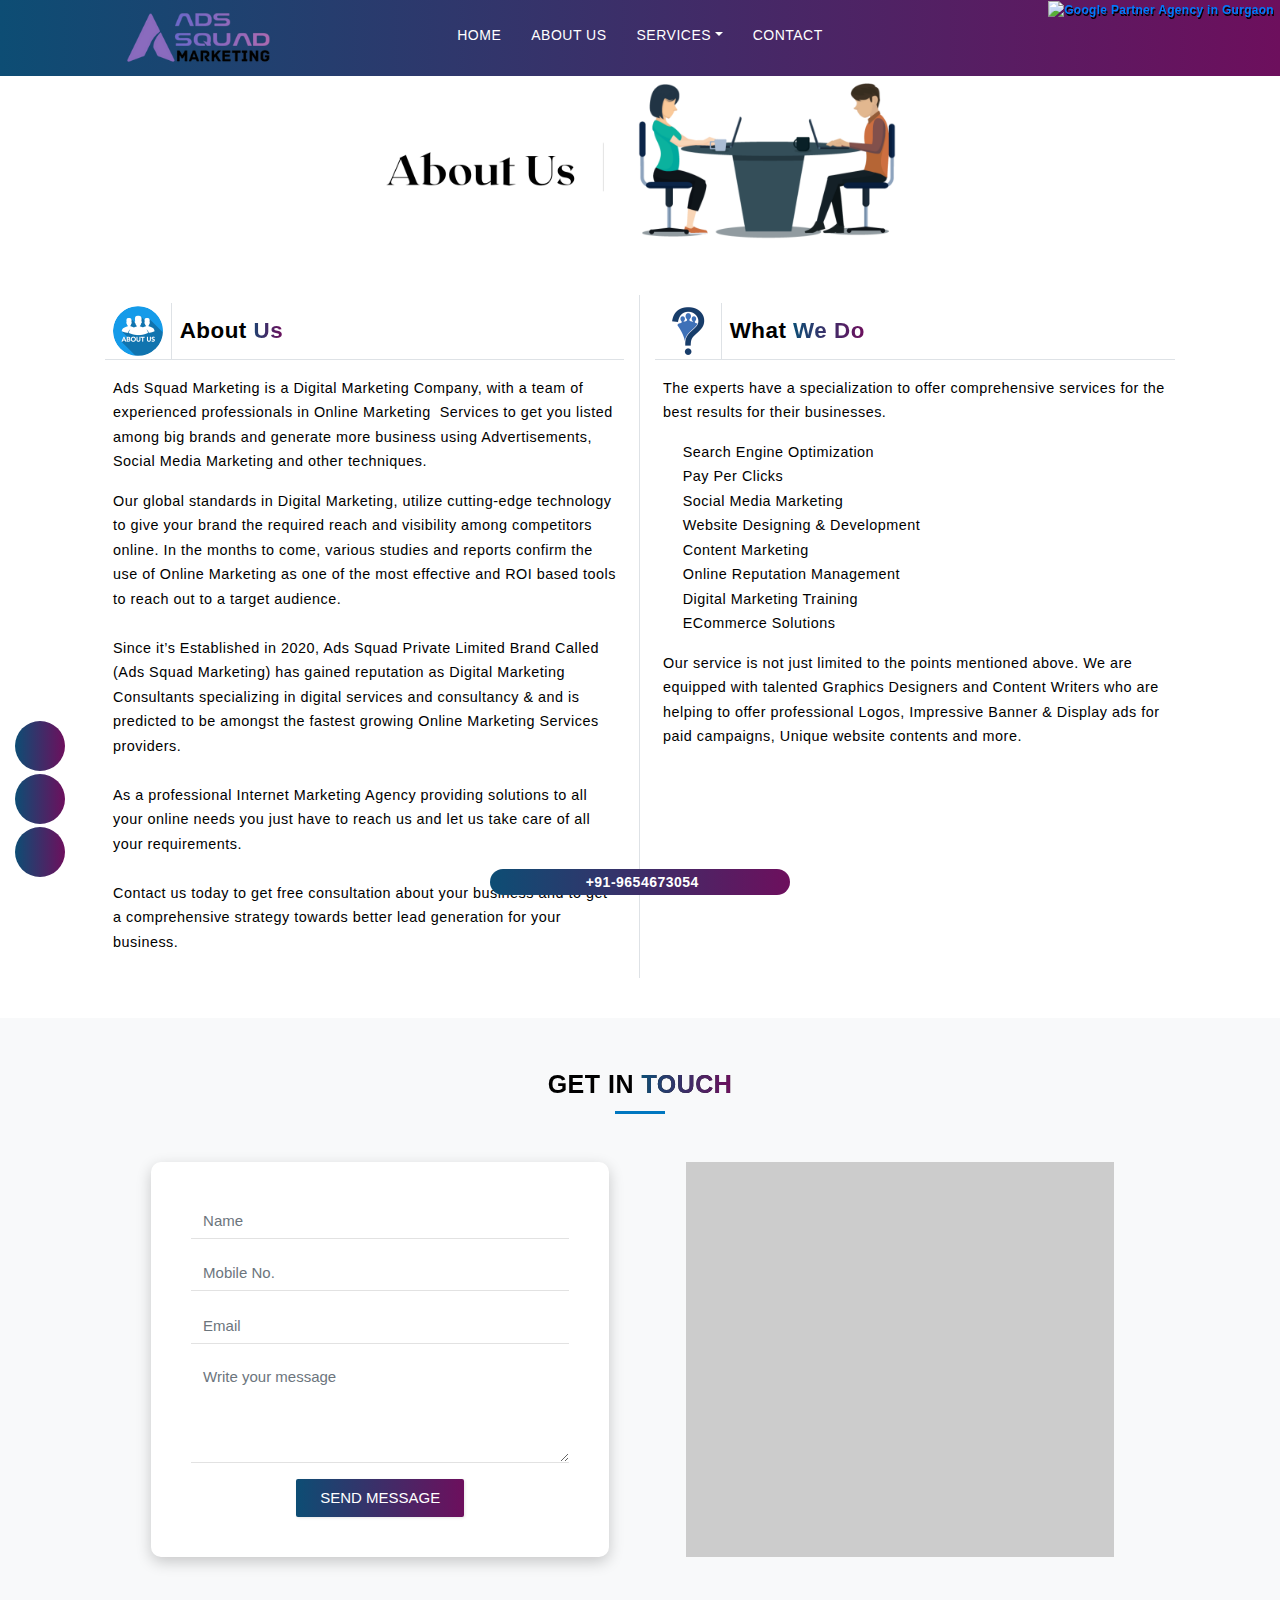
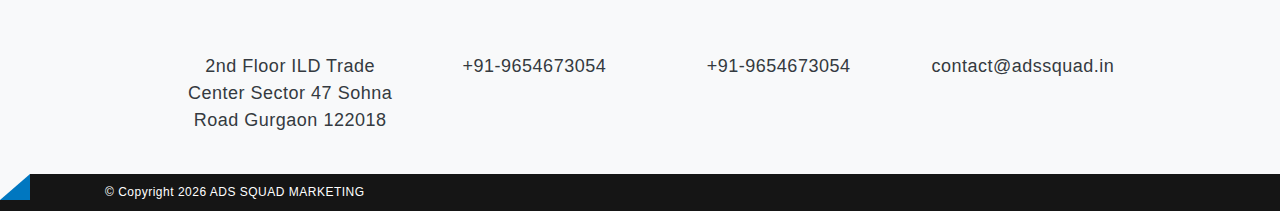
==== commit 172c1c37: "serices and image" ====
--- a/public_html/india/web/about-us.html
+++ b/public_html/india/web/about-us.html
@@ -1096,23 +1096,25 @@
                     <div class="container getintouchpart">
                     <i class="fa fa-map-marker mr-2 fa-2x text-primary"></i>
                     <p class="h4 py-3 border-top mb-0 d-flex align-items-center" style="border: none !important ;">
-                        <a style="color: #3366CC; text-align: center;" href=""
+                        <a class="text-dark" style=" text-align: center;" href=""
                             rel="nofollow" target="_blank">2nd Floor ILD Trade Center Sector 47 Sohna Road Gurgaon
                             122018</a><br />
                     </p>
                     </div>
                      <div class="container getintouchpart">
                         <i class="fa fa-phone mr-2 fa-2x text-primary"></i>    
-                        <p class="border-top py-3 h4 mb-0 d-flex align-items-center" style="border: none !important ;">+91-9891676518</p>
+                        <p class="border-top py-3 h4 mb-0 d-flex align-items-center" style="border: none !important ;"><a class="text-dark" href="tel:+919654673054">+91-9654673054</a></p>
                     </div>
                     <div class="container getintouchpart">
                         <i class="fa fa-whatsapp mr-2 fa-2x text-primary"></i> 
-                        <p class="border-top py-3 h4 mb-0 d-flex align-items-center" style="border: none !important ;">+91-9891676518</p>   
+                        <p class="border-top border-bottom py-3 h4 mb-0 d-flex align-items-center" style="border: none !important ;">
+                            <a class="text-dark" href="https://wa.me/+919654673054">+91-9654673054</a>
+                        </p>   
                     </div>
                     <div class="container getintouchpart">          
                         <i class="fa fa-envelope mr-2 fa-2x text-primary"></i>
                         <p class="border-top border-bottom py-3 h4 mb-0 d-flex align-items-center" style="border: none !important ;">
-                        <a class="text-dark" href="mailto:faisal.balkhi@adssquad.in">faisal.balkhi@adssquad.in</a>
+                        <a class="text-dark" href="mailto:faisal.balkhi@adssquad.in">contact@adssquad.in</a>
                         </p>
                 </div>
 
@@ -1176,10 +1178,10 @@
 		<div class="copyright small">
 			<div class="container">
 				<div class="row">
-					<div class="col-md-6 col-sm-12 col-xs-12 text-center text-md-left">
+					<div class="col-md-6 col-sm-12 col-xs-12  text-md-left">
 						<div class="text">
 							<p class="mb-0">&copy; Copyright
-								<script>document.write(new Date().getFullYear())</script> ADS SQUAD VISION FOR YOUR LIFE MARKETING
+								<script>document.write(new Date().getFullYear())</script> ADS SQUAD MARKETING
 							</p>
 						</div>
 					</div>
@@ -1189,11 +1191,11 @@
 	</footer>
     <div class="wfit-row wfit-cwm">
         <div class="wfit-col">
-            <a href="tel:+919891676518" onclick="return gtag_report_conversion(),!0" class="wfit-c"><i
+            <a href="tel:+919654673054" onclick="return gtag_report_conversion(),!0" class="wfit-c"><i
                     class="fa fa-phone"></i>Call</a>
         </div>
         <div class="wfit-col">
-            <a href="https://wa.me/+919891676518" target="_blank" class="wfit-w" rel="nofollow"><i
+            <a href="https://wa.me/+919654673054" target="_blank" class="wfit-w" rel="nofollow"><i
                     class="fa fa-whatsapp"></i>Whatsapp</a>
         </div>
         <div class="wfit-col">
@@ -1203,7 +1205,7 @@
     </div>
     <div class="fix-bottom-sticky-notes">
         <a href="tel:+919891676518" title="9891676518">
-            <span>&nbsp;<i class="fa fa-phone"></i>&nbsp; +91-9891676518</span>
+            <span>&nbsp;<i class="fa fa-phone"></i>&nbsp; +91-9654673054</span>
         </a>
 
     </div>
--- a/public_html/india/cdn.seotechexperts.com/views/default/assets/css/style5058.css
+++ b/public_html/india/cdn.seotechexperts.com/views/default/assets/css/style5058.css
@@ -319,7 +319,7 @@
     text-align: left;
     padding: 50px 0 0 0;
     position: relative;
-    background: url(../images/breadcrumb.jpg);
+    background: url(../../../../../cdn.seotechexperts.com/images/popupformimages/breadcrumb.jpg);
     background-position: 50%;
     background-size: cover
 }
@@ -361,6 +361,55 @@
 #breadcrumbs li+li::before {
     color: #0077c0;
     content: "+";
+    padding: 0 5px;
+    font-weight: 700
+}
+
+#breadcrumbs1 {
+    text-align: left;
+    padding: 50px 0 0 0;
+    position: relative;
+    background: url(../../../../../cdn.seotechexperts.com/images/popupformimages/breadcrumb1.jpg);
+    background-position: 50%;
+    background-size: cover
+}
+
+#breadcrumbs1::before {
+    position: absolute;
+    left: 0;
+    top: 0;
+    width: 100%;
+    height: 100%;
+    background: #000;
+    opacity: .6;
+    content: ""
+}
+
+#breadcrumbs1 .h2,
+#breadcrumbs1 h2 {
+    color: #fff;
+    text-transform: uppercase;
+    margin-bottom: 10px;
+    font-weight: 500
+}
+
+#breadcrumbs1 ul {
+    padding-left: 0
+}
+
+#breadcrumbs1 ul li {
+    display: inline-block
+}
+
+#breadcrumbs1 ul li a {
+    color: #fff;
+    font-size: 18px;
+    text-transform: capitalize;
+    font-weight: 400
+}
+
+#breadcrumbs1 li+li::before {
+    color: #0077c0;
     padding: 0 5px;
     font-weight: 700
 }
@@ -2165,7 +2214,7 @@
     bottom: 0;
     left: 0;
     right: 0;
-    background-image: linear-gradient(90deg, #e38fd5, #0077c0);
+    background-image: linear-gradient(90deg,#0d4d74,#6d0f5d);
     box-shadow: 0 0 10px #ccc
 }
 
@@ -2523,7 +2572,7 @@
     margin: auto;
   }
   .cont img{
-    height:250px;
+    height:270px;
   }
 
   .cont content h2{
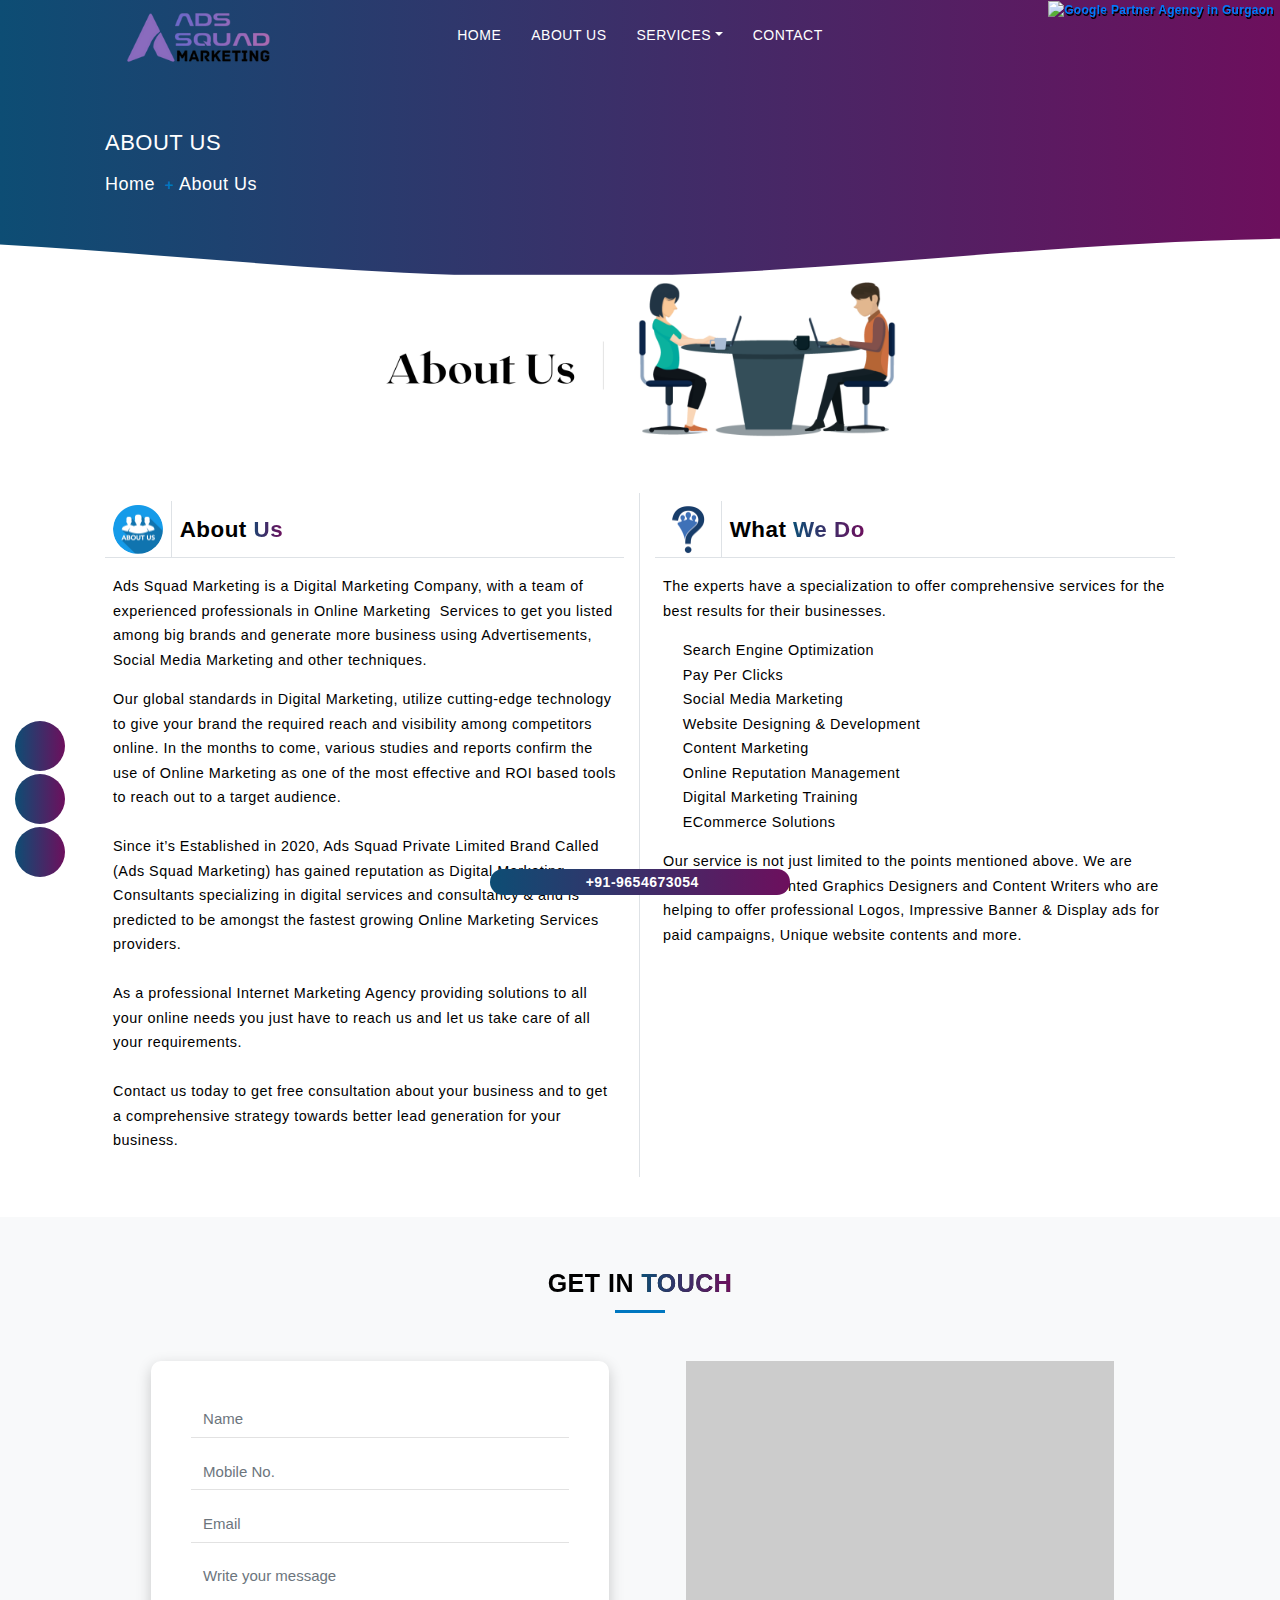
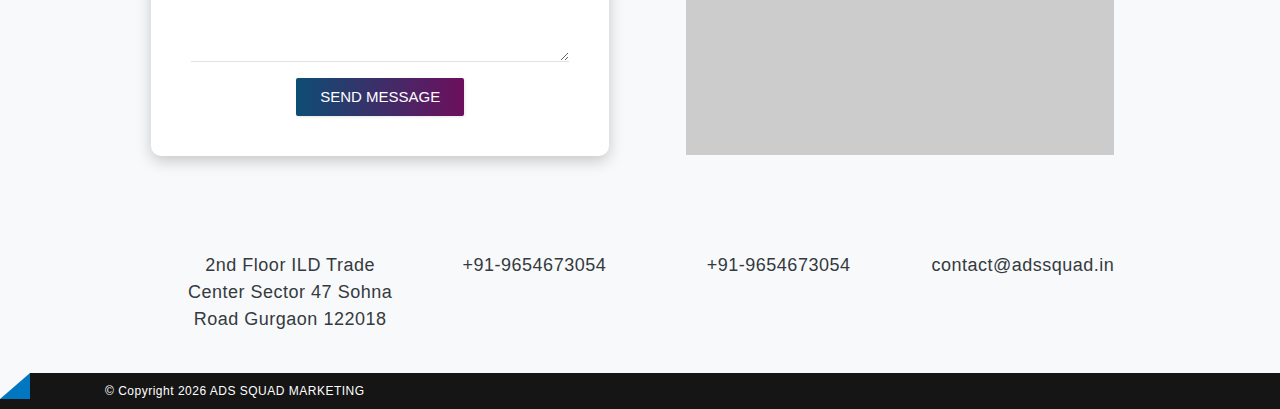
==== commit 23faa3ea: "media queries applied" ====
--- a/public_html/india/web/about-us.html
+++ b/public_html/india/web/about-us.html
@@ -22,6 +22,7 @@
         as="style" onload='this.rel="stylesheet"'>
     <link rel="stylesheet preload" href="../cdn.seotechexperts.com/views/default/assets/css/style5058.css?." as="style"
         onload='this.rel="stylesheet"'>
+        <link rel="stylesheet" href="../cdn.seotechexperts.com/views/default/assets/css/media.css">
     <style>
         .servicelogo {
             padding-top: 10px
@@ -940,6 +941,30 @@
             max-width: 40%;
         }
     </style>
+    <!-- Start Breadcrumbs -->
+	<section id="breadcrumbs2" >
+		<div class="container">
+			<div class="row">
+				<div class="col-md-12">
+					<h1 class="h2">About Us</h1>
+					<ul>
+						<li><a href="seoIndex.html">Home</a></li>
+						<li class="active"><a href="contact-us.html">About Us</a>
+						</li>
+					</ul>
+				</div>
+			</div>
+		</div>
+		<svg class="hero-waves" xmlns="http://www.w3.org/2000/svg" xmlns:xlink="http://www.w3.org/1999/xlink" viewBox="0 24 150 28 " preserveAspectRatio="none">
+          <defs>
+            <path id="wave-path" d="M-160 44c30 0 58-18 88-18s 58 18 88 18 58-18 88-18 58 18 88 18 v44h-352z">
+          </defs>
+		  <g class="wave3">
+            <use xlink:href="#wave-path" x="50" y="9" fill="#fff">
+          </g>
+        </svg>
+	</section>
+	<!--/ End Breadcrumbs -->
 
 
     <div class="about-img">
@@ -1032,7 +1057,7 @@
 
 
     <section class="section-contact bg-light pt-5" >
-        <div class="container" >
+        <div class="container getCont" >
             <h3 class="h1 text-uppercase font-weight-bold text-center">Get in <span class="getInTouch">Touch</span>
             </h3>
             <div class="line mb-5"></div>
@@ -1092,7 +1117,7 @@
 
             </div>
             <div class="container" >
-                <div class="col-12 col-sm-12 col-lg-12 pb-4 pl-lg-5" style="display: flex;">
+                <div  class="col-12 col-sm-12 col-lg-12 pb-4 pl-lg-5 contDetails" style="display: flex;">
                     <div class="container getintouchpart">
                     <i class="fa fa-map-marker mr-2 fa-2x text-primary"></i>
                     <p class="h4 py-3 border-top mb-0 d-flex align-items-center" style="border: none !important ;">
@@ -1114,7 +1139,7 @@
                     <div class="container getintouchpart">          
                         <i class="fa fa-envelope mr-2 fa-2x text-primary"></i>
                         <p class="border-top border-bottom py-3 h4 mb-0 d-flex align-items-center" style="border: none !important ;">
-                        <a class="text-dark" href="mailto:faisal.balkhi@adssquad.in">contact@adssquad.in</a>
+                        <a class="text-dark" href="mailto:contact@adssquad.in">contact@adssquad.in</a>
                         </p>
                 </div>
 
@@ -1199,12 +1224,12 @@
                     class="fa fa-whatsapp"></i>Whatsapp</a>
         </div>
         <div class="wfit-col">
-            <a href="javascript:void(0)" data-toggle="modal" data-target="#contactform" class="wfit-m"><i
+            <a href="contact@adssquad.in" data-toggle="modal" data-target="#contactform" class="wfit-m"><i
                     class="fa fa-envelope"></i>Message</a>
         </div>
     </div>
     <div class="fix-bottom-sticky-notes">
-        <a href="tel:+919891676518" title="9891676518">
+        <a href="tel:+919654673054" title="9654673054">
             <span>&nbsp;<i class="fa fa-phone"></i>&nbsp; +91-9654673054</span>
         </a>
 
@@ -1249,13 +1274,13 @@
     <div class="deski-contact-icon open" id="preview">
         <ul class="deski-icons">
             <li>
-                <a href="tel:+919891676518"><i class="fa fa-phone"></i></a>
+                <a href="tel:+919654673054"><i class="fa fa-phone"></i></a>
             </li>
             <li>
-                <a href="https://wa.me/+919891676518"><i class="fa fa-whatsapp" aria-hidden="true"></i></a>
+                <a href="https://wa.me/+919654673054"><i class="fa fa-whatsapp" aria-hidden="true"></i></a>
             </li>
             <li>
-                <a href="javascript:void(0)" data-toggle="modal" data-target="#contactform"><i class="fa fa-envelope"
+                <a href="mailto:contact@adssquad.in" data-toggle="modal" data-target="#contactform"><i class="fa fa-envelope"
                         aria-hidden="true"></i></a>
             </li>
         </ul>
@@ -1376,5 +1401,10 @@
             });
     </script>
     <script>
-        let images = [...document.querySelectorAll('.lazy-image')]const interactSettings = { root: document.querySelector('.center'), rootMargin: '0px 0px 200px 0px' }function onIntersection(imageEntites) { imageEntites.forEach(image => { if (image.isIntersecting) { observer.unobserve(image.target)      image.target.src = image.target.dataset.src      image.target.onload = () => image.target.classList.add('loaded') } }) } let observer = new IntersectionObserver(onIntersection, interactSettings)images.forEach(image => observer.observe(image))
+        let images = [...document.querySelectorAll('.lazy-image')]
+        const interactSettings = { root: document.querySelector('.center'), rootMargin: '0px 0px 200px 0px' }
+        function onIntersection(imageEntites) { imageEntites.forEach(image => { if (image.isIntersecting) { observer.unobserve(image.target)      
+            image.target.src = image.target.dataset.src      
+            image.target.onload = () => image.target.classList.add('loaded') } }) } let observer = new IntersectionObserver(onIntersection, interactSettings)
+            images.forEach(image => observer.observe(image))
     </script>--- a/public_html/india/cdn.seotechexperts.com/views/default/assets/css/style5058.css
+++ b/public_html/india/cdn.seotechexperts.com/views/default/assets/css/style5058.css
@@ -413,6 +413,50 @@
     padding: 0 5px;
     font-weight: 700
 }
+
+/* about breadcrumb */
+
+#breadcrumbs2 {
+    text-align: left;
+    padding: 50px 0 0 0;
+    position: relative;
+    background: linear-gradient(90deg,#0d4d74,#6d0f5d);
+    background-position: 50%;
+    background-size: cover
+}
+
+
+
+#breadcrumbs2 .h2,
+#breadcrumbs2 h2 {
+    color: #fff;
+    text-transform: uppercase;
+    margin-bottom: 10px;
+    font-weight: 500
+}
+
+#breadcrumbs2 ul {
+    padding-left: 0
+}
+
+#breadcrumbs2 ul li {
+    display: inline-block
+}
+
+#breadcrumbs2 ul li a {
+    color: #fff;
+    font-size: 18px;
+    text-transform: capitalize;
+    font-weight: 400
+}
+
+#breadcrumbs2 li+li::before {
+    color: #0077c0;
+    content: "+";
+    padding: 0 5px;
+    font-weight: 700
+}
+/* About breadcrumb ends */
 
 #newslatter {
     padding: 70px 0;
@@ -2578,4 +2622,83 @@
   .cont content h2{
     color: #000 !important;
     font-weight: bold !important;
-  }+  }
+
+  .row1{
+    display: flex;
+    align-items: center;
+    /* flex-wrap: wrap; */
+    justify-content: space-around ;
+    margin: 0 0 0 100px;
+    height: 85%;
+}
+
+.caps{
+    color: #fff;
+    font-size: 48px;
+    font-weight: 700;
+    text-transform: capitalize;
+    /* margin-bottom: 20px; */
+    /* padding-bottom: 20px; */
+    line-height: 55px;
+    position: relative;
+}
+
+
+.colu2{
+    flex-basis: 44%;
+    min-width: 300px;
+}
+
+.colu2 img{
+    max-width: 100%;
+
+}
+
+.colu1{
+    width: 50%;
+}
+
+.text-type{
+    font-size: x-large !important;
+    font-weight: 700 !important;
+}
+
+#contactUS{
+    width: 200% !important;
+}
+
+#expert{
+    padding-left: 70px;
+    padding-right: 70px;
+}
+
+.nol-ogy img{
+    margin-bottom: 62px;
+    width: 40%;
+    margin-left: -3px;
+}
+
+/* Typewriter */
+.line-1{
+    /* position: relative; */
+    top: 50%;  
+    width: 25em;
+    /* margin: 0 auto; */
+    /* border-right: 2px solid rgba(255,255,255,.75); */
+    font-size: 180%;
+    /* text-align: center; */
+    white-space: nowrap;
+    overflow: hidden;
+    transform: translateY(-40%);    
+}
+
+/* Animation */
+.anim-typewriter{
+  animation: typewriter 4s steps(44) 1s 1 normal both,
+             blinkTextCursor 500ms steps(44) infinite normal;
+}
+@keyframes typewriter{
+  from{width: 0;}
+  to{width: 25em;}
+}
--- a/public_html/india/cdn.seotechexperts.com/views/default/assets/css/media.css
+++ b/public_html/india/cdn.seotechexperts.com/views/default/assets/css/media.css
@@ -0,0 +1,78 @@
+/* Contact page */
+@media(max-width:1345px){
+    #contactUS{
+        width: 150% !important;
+    }
+}
+
+@media(max-width:1135px){
+    #contactDiv{
+        display: none;
+    }
+    
+}
+
+@media(min-width:1014px){
+    .wave3{
+        width: 100%;
+    }
+}
+
+@media(max-width:836px){
+    .col-12, #c12{
+        flex-wrap: wrap !important;
+    }
+}
+
+@media(max-width:991px){
+    .iframe-lazy-load {
+        position: relative;
+        padding-bottom: 41% !important;
+        height: 0;
+        background: #ccc;
+    }
+    .getCont{
+        width: 550px;
+    }
+    .contDetails{
+        margin-top: 180px;
+        flex-wrap: wrap;
+    }
+}
+
+@media(max-width:1184px){
+    .cont{
+        width: 80%;
+    }
+}
+
+@media(max-width:875px){
+    .cont{
+        flex-wrap: wrap;
+        justify-content: center;    
+    }
+}
+
+@media(max-width:555px){
+    .getCont{
+        width: 350px;
+    }
+    .contDetails{
+        margin-top: 280px;
+        flex-wrap: wrap;
+    }
+    .about-img img{
+        max-width: 70%;
+    }
+}
+@media(max-width: 404px){
+    .cont img{
+       width:  220px;
+    }
+}
+
+@media(max-width:892px){
+    ,row1{
+        margin: 0 0 0 50px;
+    }
+}